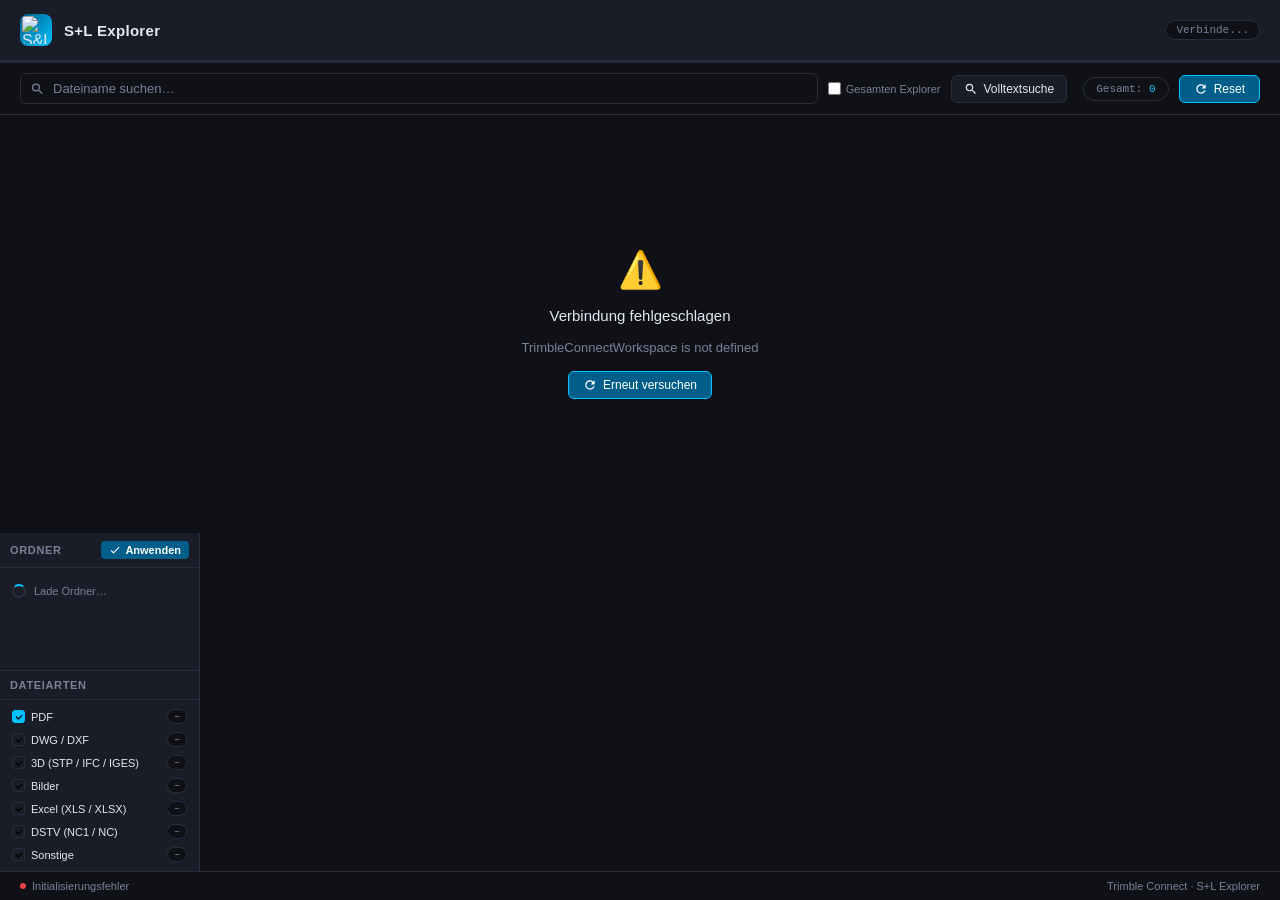
==== index.html @ bdec7cc5 "Update index.html" ====
<!DOCTYPE html>
<html lang="de">
<head>
  <meta charset="UTF-8" />
  <meta name="viewport" content="width=device-width, initial-scale=1.0" />
  <title>S+L Explorer</title>
  <script src="https://components.connect.trimble.com/trimble-connect-workspace-api/index.js"></script>
  <style>
    *, *::before, *::after { box-sizing: border-box; margin: 0; padding: 0; }

    :root {
      --bg:        #0f1117;
      --surface:   #1a1d27;
      --border:    #2a2d3e;
      --accent:    #00c2ff;
      --accent2:   #005f8a;
      --text:      #e4e8f0;
      --muted:     #7a8199;
      --success:   #22d3a0;
      --warning:   #f59e0b;
      --danger:    #ef4444;
      --row-hover: #1e2235;
      --font:      'DM Mono', 'Fira Code', 'Courier New', monospace;
      --font-ui:   'DM Sans', 'Segoe UI', sans-serif;
    }

    @import url('https://fonts.googleapis.com/css2?family=DM+Mono:wght@400;500&family=DM+Sans:wght@400;500;600&display=swap');

    body {
      background: var(--bg);
      color: var(--text);
      font-family: var(--font-ui);
      height: 100vh;
      display: flex;
      flex-direction: column;
      overflow: hidden;
    }

    /* ── Header ── */
    header {
      display: flex;
      align-items: center;
      gap: 12px;
      padding: 14px 20px;
      border-bottom: 1px solid var(--border);
      background: var(--surface);
      flex-shrink: 0;
    }
    .header-icon {
      width: 32px; height: 32px;
      background: linear-gradient(135deg, var(--accent2), var(--accent));
      border-radius: 8px;
      display: flex; align-items: center; justify-content: center;
    }
    .header-icon svg { width: 18px; height: 18px; fill: #fff; }
    h1 {
      font-size: 15px;
      font-weight: 600;
      letter-spacing: 0.02em;
      color: var(--text);
    }
    .project-badge {
      margin-left: auto;
      font-family: var(--font);
      font-size: 11px;
      color: var(--muted);
      background: var(--bg);
      border: 1px solid var(--border);
      padding: 3px 10px;
      border-radius: 20px;
      max-width: 220px;
      overflow: hidden;
      text-overflow: ellipsis;
      white-space: nowrap;
    }

    /* ── Toolbar ── */
    .toolbar {
      display: flex;
      align-items: center;
      gap: 10px;
      padding: 10px 20px;
      border-bottom: 1px solid var(--border);
      flex-shrink: 0;
    }
    .search-wrap {
      flex: 1;
      position: relative;
    }
    .search-wrap svg {
      position: absolute;
      left: 10px; top: 50%;
      transform: translateY(-50%);
      width: 15px; height: 15px;
      fill: var(--muted);
    }
    #searchInput {
      width: 100%;
      background: var(--bg);
      border: 1px solid var(--border);
      border-radius: 6px;
      padding: 7px 10px 7px 32px;
      font-size: 13px;
      color: var(--text);
      font-family: var(--font-ui);
      outline: none;
      transition: border-color .2s;
    }
    #searchInput:focus { border-color: var(--accent); }
    #searchInput::placeholder { color: var(--muted); }

    .btn {
      display: flex; align-items: center; gap: 6px;
      background: var(--surface);
      border: 1px solid var(--border);
      border-radius: 6px;
      padding: 6px 14px;
      font-size: 12px;
      font-family: var(--font-ui);
      color: var(--text);
      cursor: pointer;
      transition: all .15s;
      white-space: nowrap;
    }
    .btn:hover { border-color: var(--accent); color: var(--accent); }
    .btn svg { width: 14px; height: 14px; fill: currentColor; }
    .btn.primary {
      background: var(--accent2);
      border-color: var(--accent);
      color: #fff;
    }
    .btn.primary:hover { background: var(--accent); }

    .stat-pill {
      font-family: var(--font);
      font-size: 11px;
      color: var(--muted);
      padding: 5px 12px;
      background: var(--bg);
      border: 1px solid var(--border);
      border-radius: 20px;
    }
    .stat-pill span { color: var(--accent); font-weight: 500; }

    /* ── Folder Tree Panel ── */
    .tree-panel {
      width: 200px;
      flex-shrink: 0;
      border-right: 1px solid var(--border);
      background: var(--surface);
      display: flex;
      flex-direction: column;
      overflow: hidden;
    }
    .tree-header {
      display: flex;
      align-items: center;
      justify-content: space-between;
      padding: 8px 10px;
      border-bottom: 1px solid var(--border);
      flex-shrink: 0;
    }
    .tree-title {
      font-size: 11px;
      font-weight: 600;
      color: var(--muted);
      text-transform: uppercase;
      letter-spacing: .06em;
    }
    .tree-apply-btn {
      display: flex;
      align-items: center;
      gap: 4px;
      background: var(--accent2);
      border: none;
      border-radius: 4px;
      color: #fff;
      font-size: 11px;
      font-family: var(--font-ui);
      font-weight: 600;
      padding: 3px 8px;
      cursor: pointer;
      transition: background .15s;
    }
    .tree-apply-btn:hover { background: var(--accent); }
    .tree-body {
      flex: 1;
      overflow-y: auto;
      overflow-x: hidden;
      padding: 4px 0;
    }
    .tree-body::-webkit-scrollbar { width: 4px; }
    .tree-body::-webkit-scrollbar-thumb { background: var(--border); border-radius: 2px; }
    .tree-loading {
      display: flex;
      align-items: center;
      gap: 8px;
      padding: 12px;
      color: var(--muted);
      font-size: 11px;
    }
    .tree-spinner {
      width: 14px; height: 14px;
      border: 2px solid var(--border);
      border-top-color: var(--accent);
      border-radius: 50%;
      animation: spin .7s linear infinite;
      flex-shrink: 0;
    }
    /* Tree nodes */
    .tree-node { user-select: none; }
    .tree-row {
      display: flex;
      align-items: center;
      gap: 4px;
      padding: 4px 6px;
      cursor: pointer;
      border-radius: 4px;
      transition: background .1s;
      font-size: 11px;
      color: var(--text);
      white-space: nowrap;
    }
    .tree-row:hover { background: var(--row-hover); }
    .tree-row.checked { color: var(--accent); }
    .tree-row.indeterminate { color: var(--warning); }
    .tree-checkbox {
      width: 13px; height: 13px;
      border: 1.5px solid var(--border);
      border-radius: 3px;
      flex-shrink: 0;
      display: flex; align-items: center; justify-content: center;
      transition: all .15s;
    }
    .tree-row.checked .tree-checkbox { background: var(--accent); border-color: var(--accent); }
    .tree-row.indeterminate .tree-checkbox { background: var(--warning); border-color: var(--warning); }
    .tree-checkbox svg { width: 8px; height: 8px; fill: #000; }
    .tree-toggle {
      width: 14px; height: 14px;
      flex-shrink: 0;
      display: flex; align-items: center; justify-content: center;
      color: var(--muted);
      font-size: 9px;
      transition: transform .15s;
    }
    .tree-toggle.open { transform: rotate(90deg); }
    .tree-icon { flex-shrink: 0; opacity: .6; }
    .tree-label {
      overflow: hidden;
      text-overflow: ellipsis;
      flex: 1;
      font-family: var(--font-ui);
    }
    .tree-children { padding-left: 16px; }
    .tree-children.hidden { display: none; }

    /* ── Split layout ── */
    .content-split {
      flex: 1;
      display: flex;
      overflow: hidden;
      min-height: 0;
    }

    /* ── Table container ── */
    .table-wrap {
      flex: 1;
      overflow-y: auto;
      overflow-x: auto;
      padding: 0 20px 20px;
      min-width: 0;
      transition: flex .25s ease;
    }
    .table-wrap::-webkit-scrollbar { width: 6px; height: 6px; }
    .table-wrap::-webkit-scrollbar-track { background: transparent; }
    .table-wrap::-webkit-scrollbar-thumb { background: var(--border); border-radius: 3px; }

    /* Aktionsspalte immer sichtbar — sticky rechts */
    th.actions-th,
    td.actions-td {
      position: sticky;
      right: 0;
      background: var(--surface);
      z-index: 2;
      box-shadow: -3px 0 6px rgba(0,0,0,.25);
    }
    tbody tr:hover td.actions-td { background: var(--row-hover); }

    /* ── Preview panel ── */
    .preview-panel {
      width: 0;
      flex-shrink: 0;
      overflow: hidden;
      border-left: 0px solid var(--border);
      background: var(--surface);
      display: flex;
      flex-direction: column;
      transition: width .25s ease, border-left-width .25s ease;
    }
    .preview-panel.open {
      width: 520px;
      border-left-width: 1px;
    }
    .preview-panel.resizing {
      transition: none; /* Keine Animation während Drag */
    }

    /* ── Resize Handle ── */
    .preview-resize-handle {
      width: 5px;
      flex-shrink: 0;
      cursor: col-resize;
      background: transparent;
      position: relative;
      z-index: 10;
      transition: background .15s;
    }
    .preview-resize-handle:hover,
    .preview-resize-handle.dragging {
      background: var(--accent);
    }
    .preview-resize-handle::after {
      content: '';
      position: absolute;
      top: 50%;
      left: 50%;
      transform: translate(-50%, -50%);
      width: 3px;
      height: 40px;
      border-radius: 2px;
      background: var(--border);
      transition: background .15s;
    }
    .preview-resize-handle:hover::after,
    .preview-resize-handle.dragging::after {
      background: var(--accent);
    }
    .preview-header {
      display: flex;
      align-items: center;
      justify-content: space-between;
      padding: 8px 10px;
      border-bottom: 1px solid var(--border);
      flex-shrink: 0;
      gap: 6px;
    }
    .preview-title {
      font-size: 11px;
      font-weight: 600;
      color: var(--text);
      white-space: nowrap;
      overflow: hidden;
      text-overflow: ellipsis;
      flex: 1;
      min-width: 0;
    }
    /* zoom toolbar */
    .zoom-toolbar {
      display: flex;
      align-items: center;
      gap: 4px;
      flex-shrink: 0;
    }
    .zoom-btn {
      background: none;
      border: 1px solid var(--border);
      border-radius: 4px;
      color: var(--muted);
      cursor: pointer;
      font-size: 14px;
      line-height: 1;
      width: 22px; height: 22px;
      display: flex; align-items: center; justify-content: center;
      transition: all .15s;
      flex-shrink: 0;
    }
    .zoom-btn:hover { border-color: var(--accent); color: var(--accent); }
    .zoom-label {
      font-family: var(--font);
      font-size: 10px;
      color: var(--muted);
      min-width: 32px;
      text-align: center;
      cursor: pointer;
      user-select: none;
    }
    .zoom-label:hover { color: var(--accent); }
    .zoom-slider {
      -webkit-appearance: none;
      appearance: none;
      width: 70px;
      height: 3px;
      border-radius: 2px;
      background: var(--border);
      outline: none;
      cursor: pointer;
    }
    .zoom-slider::-webkit-slider-thumb {
      -webkit-appearance: none;
      width: 12px; height: 12px;
      border-radius: 50%;
      background: var(--accent);
      cursor: pointer;
      transition: transform .1s;
    }
    .zoom-slider::-webkit-slider-thumb:hover { transform: scale(1.3); }
    .preview-close {
      background: none;
      border: none;
      color: var(--muted);
      cursor: pointer;
      font-size: 16px;
      line-height: 1;
      padding: 2px 4px;
      border-radius: 4px;
      flex-shrink: 0;
    }
    .preview-close:hover { color: var(--text); background: var(--row-hover); }
    .preview-body {
      flex: 1;
      overflow: hidden;
      display: flex;
      flex-direction: column;
      align-items: center;
      justify-content: center;
      position: relative;
    }
    /* iframe zoom wrapper */
    .preview-iframe-wrap {
      width: 100%;
      height: 100%;
      overflow: auto;
      position: relative;
    }
    .preview-iframe-wrap iframe {
      border: none;
      background: #fff;
      display: block;
      width: 100%;
      height: 100%;
    }
    .preview-placeholder {
      display: flex;
      flex-direction: column;
      align-items: center;
      gap: 12px;
      color: var(--muted);
      font-size: 12px;
      padding: 20px;
      text-align: center;
    }
    .preview-placeholder svg { opacity: .3; }
    .preview-loading {
      display: flex;
      flex-direction: column;
      align-items: center;
      gap: 12px;
      color: var(--muted);
      font-size: 12px;
    }
    .preview-spinner {
      width: 28px; height: 28px;
      border: 2px solid var(--border);
      border-top-color: var(--accent);
      border-radius: 50%;
      animation: spin .7s linear infinite;
    }
    .preview-meta {
      padding: 8px 14px;
      border-top: 1px solid var(--border);
      flex-shrink: 0;
      font-size: 11px;
      color: var(--muted);
      display: flex;
      gap: 12px;
      flex-wrap: wrap;
    }
    .preview-meta span { color: var(--text); }

    /* preview button per row */
    .prev-btn {
      opacity: 1;
      background: none;
      border: 1px solid var(--border);
      border-radius: 4px;
      padding: 3px 5px;
      cursor: pointer;
      color: var(--muted);
      transition: all .15s;
      display: inline-flex; align-items: center; justify-content: center;
      flex-shrink: 0;
    }
    .prev-btn:hover, .prev-btn.active { border-color: var(--accent); color: var(--accent); background: var(--row-hover); }
    .prev-btn svg { width: 14px; height: 14px; fill: currentColor; display: block; }

    table {
      width: 100%;
      border-collapse: collapse;
      font-size: 13px;
      margin-top: 12px;
      min-width: 760px;
    }
    thead th {
      position: sticky; top: 0; z-index: 1;
      background: var(--surface);
      border-bottom: 2px solid var(--accent2);
      padding: 10px 12px;
      text-align: left;
      font-size: 11px;
      font-weight: 600;
      letter-spacing: 0.08em;
      text-transform: uppercase;
      color: var(--muted);
      cursor: default;
      user-select: none;
      white-space: nowrap;
      transition: color .15s;
    }
    thead th span[onclick] { cursor: pointer; }
    thead th span[onclick]:hover { color: var(--accent); }
    thead th .sort-icon { margin-left: 4px; opacity: .4; }
    thead th.sorted { color: var(--accent); }
    thead th.sorted .sort-icon { opacity: 1; }

    /* ── Spalten-Filter ── */
    .col-filter-btn {
      display: inline-flex; align-items: center; justify-content: center;
      width: 16px; height: 16px;
      border: 1px solid var(--border);
      background: var(--bg);
      color: var(--accent);
      cursor: pointer;
      font-size: 10px;
      line-height: 1;
      padding: 0;
      border-radius: 3px;
      margin-left: 4px;
      vertical-align: middle;
      transition: all .15s;
      flex-shrink: 0;
      text-transform: none;
      letter-spacing: 0;
      font-weight: 400;
    }
    .col-filter-btn:hover { border-color: var(--accent); background: var(--accent2); color: #fff; }
    .col-filter-btn.active { color: var(--warning); border-color: var(--warning); background: rgba(245,158,11,.12); }
    .col-filter-dropdown {
      position: fixed;
      background: var(--surface);
      border: 1px solid var(--accent2);
      border-radius: 8px;
      box-shadow: 0 8px 32px rgba(0,0,0,.55);
      z-index: 9999;
      min-width: 220px;
      max-width: 340px;
      max-height: 320px;
      display: flex; flex-direction: column;
      overflow: hidden;
    }
    .col-filter-search {
      padding: 7px 9px;
      border-bottom: 1px solid var(--border);
      flex-shrink: 0;
    }
    .col-filter-search input {
      width: 100%; background: var(--bg); border: 1px solid var(--border);
      border-radius: 4px; padding: 4px 8px; font-size: 12px;
      color: var(--text); font-family: var(--font-ui); outline: none;
    }
    .col-filter-search input:focus { border-color: var(--accent); }
    .col-filter-actions {
      display: flex; gap: 5px; padding: 5px 9px;
      border-bottom: 1px solid var(--border); flex-shrink: 0;
    }
    .col-filter-actions button {
      flex: 1; background: var(--bg); border: 1px solid var(--border);
      border-radius: 4px; padding: 3px 6px; font-size: 11px;
      color: var(--muted); cursor: pointer; font-family: var(--font-ui);
      transition: all .15s;
    }
    .col-filter-actions button:hover { border-color: var(--accent); color: var(--accent); }
    .col-filter-list {
      overflow-y: auto; flex: 1; padding: 3px 0;
    }
    .col-filter-list::-webkit-scrollbar { width: 4px; }
    .col-filter-list::-webkit-scrollbar-thumb { background: var(--border); border-radius: 2px; }
    .col-filter-item {
      display: flex; align-items: center; gap: 7px;
      padding: 5px 10px; cursor: pointer;
      font-size: 12px; color: var(--text);
      transition: background .1s;
      white-space: nowrap; overflow: hidden; text-overflow: ellipsis;
    }
    .col-filter-item:hover { background: var(--row-hover); }
    .col-filter-item.checked { color: var(--accent); }
    .col-filter-item .cf-check {
      width: 13px; height: 13px; flex-shrink: 0;
      border: 1.5px solid var(--border); border-radius: 3px;
      display: flex; align-items: center; justify-content: center;
      transition: all .15s;
    }
    .col-filter-item.checked .cf-check { background: var(--accent); border-color: var(--accent); }
    .col-filter-item .cf-check svg { width: 8px; height: 8px; fill: #000; }
    .col-filter-item .cf-label { overflow: hidden; text-overflow: ellipsis; flex: 1; }

    tbody tr {
      border-bottom: 1px solid var(--border);
      transition: background .1s;
    }
    tbody tr:hover { background: var(--row-hover); }
    td {
      padding: 10px 12px;
      vertical-align: middle;
      color: var(--text);
    }
    td.name-cell {
      font-family: var(--font);
      font-size: 12.5px;
      font-weight: 500;
      color: var(--accent);
      display: flex;
      align-items: center;
      gap: 8px;
    }
    td.name-cell .file-link {
      color: var(--accent);
      text-decoration: none;
      overflow: hidden;
      text-overflow: ellipsis;
      white-space: nowrap;
      transition: color .15s;
      cursor: pointer;
    }
    td.name-cell .file-link:hover { color: #fff; text-decoration: underline; }

    .open-btn {
      flex-shrink: 0;
      opacity: 0;
      background: none;
      border: 1px solid var(--border);
      border-radius: 4px;
      padding: 2px 6px;
      cursor: pointer;
      color: var(--muted);
      font-size: 11px;
      font-family: var(--font-ui);
      transition: all .15s;
      display: flex; align-items: center; gap: 3px;
      white-space: nowrap;
    }
    .open-btn svg { width: 11px; height: 11px; fill: currentColor; }
    tr:hover .open-btn { opacity: 1; }
    .open-btn:hover { border-color: var(--accent); color: var(--accent); background: var(--row-hover); }

    /* download button */
    .dl-btn {
      opacity: 1;
      background: none;
      border: 1px solid var(--border);
      border-radius: 4px;
      padding: 3px 5px;
      cursor: pointer;
      color: var(--muted);
      transition: all .15s;
      display: inline-flex; align-items: center; justify-content: center;
    }
    .dl-btn:hover { border-color: #2e7d32; color: #2e7d32; background: #f1f8e9; }
    .dl-btn svg { display: block; }

    .version-badge {
      display: inline-flex; align-items: center; justify-content: center;
      background: var(--bg);
      border: 1px solid var(--border);
      border-radius: 12px;
      padding: 2px 10px;
      font-family: var(--font);
      font-size: 11px;
      font-weight: 500;
      color: var(--success);
      min-width: 32px;
      cursor: pointer;
      transition: all .15s;
    }
    .version-badge:hover { border-color: var(--success); background: rgba(34,211,160,.08); }

    /* ── Version Modal ── */
    .modal-overlay {
      position: fixed; inset: 0;
      background: rgba(0,0,0,.65);
      z-index: 200;
      display: flex; align-items: center; justify-content: center;
      padding: 20px;
    }
    .modal-overlay.hidden { display: none; }
    .modal {
      background: var(--surface);
      border: 1px solid var(--accent2);
      border-radius: 10px;
      width: 100%; max-width: 860px;
      max-height: 85vh;
      display: flex; flex-direction: column;
      box-shadow: 0 20px 60px rgba(0,0,0,.6);
    }
    .modal-header {
      display: flex; align-items: center; gap: 10px;
      padding: 14px 16px;
      border-bottom: 1px solid var(--border);
      flex-shrink: 0;
    }
    .modal-title { font-size: 13px; font-weight: 600; flex: 1; overflow: hidden; text-overflow: ellipsis; white-space: nowrap; }
    .modal-close {
      background: none; border: none; cursor: pointer;
      color: var(--muted); font-size: 18px; line-height: 1;
      padding: 0 4px; transition: color .15s;
    }
    .modal-close:hover { color: var(--text); }
    .modal-body { overflow-y: auto; flex: 1; padding: 0; }
    .modal-body::-webkit-scrollbar { width: 4px; }
    .modal-body::-webkit-scrollbar-thumb { background: var(--border); border-radius: 2px; }

    .version-table { width: 100%; border-collapse: collapse; font-size: 12px; }
    .version-table thead th {
      position: sticky; top: 0;
      background: var(--bg);
      padding: 8px 14px;
      text-align: left;
      font-size: 10px;
      font-weight: 600;
      letter-spacing: .08em;
      text-transform: uppercase;
      color: var(--muted);
      border-bottom: 1px solid var(--border);
      cursor: default;
    }
    .version-table thead th:last-child { text-align: center; }
    .version-table tbody tr { border-bottom: 1px solid var(--border); transition: background .1s; }
    .version-table tbody tr:hover { background: var(--row-hover); }
    .version-table td { padding: 9px 14px; vertical-align: middle; }
    .ver-num {
      display: inline-flex; align-items: center; justify-content: center;
      background: var(--accent2);
      color: #fff; font-family: var(--font); font-size: 10px; font-weight: 600;
      border-radius: 10px; padding: 2px 8px; min-width: 28px;
    }
    .ver-open-btn {
      background: none; border: 1px solid var(--border);
      border-radius: 4px; padding: 3px 8px;
      font-size: 11px; font-family: var(--font-ui); color: var(--muted);
      cursor: pointer; transition: all .15s;
      display: inline-flex; align-items: center; gap: 3px;
    }
    .ver-open-btn svg { width: 10px; height: 10px; fill: currentColor; }
    .ver-open-btn:hover { border-color: var(--accent); color: var(--accent); }
    .modal-loading { text-align: center; padding: 40px; color: var(--muted); }
    .modal-spinner {
      width: 28px; height: 28px; margin: 0 auto 12px;
      border: 2px solid var(--border); border-top-color: var(--accent);
      border-radius: 50%; animation: spin .6s linear infinite;
    }
    .file-icon {
      flex-shrink: 0;
      width: 22px; height: 22px;
      border-radius: 4px;
      display: flex; align-items: center; justify-content: center;
      font-size: 7px;
      font-weight: 700;
      color: #fff;
      letter-spacing: .03em;
    }
    .file-icon-pdf   { background: linear-gradient(135deg, #ef4444, #b91c1c); }
    .file-icon-xls   { background: linear-gradient(135deg, #22c55e, #15803d); }
    .file-icon-img   { background: linear-gradient(135deg, #3b82f6, #1d4ed8); }
    .file-icon-3d    { background: linear-gradient(135deg, #f59e0b, #b45309); }
    .file-icon-dwg   { background: linear-gradient(135deg, #a855f7, #7e22ce); }
    .file-icon-dstv  { background: linear-gradient(135deg, #f97316, #c2410c); }
    .file-icon-other { background: linear-gradient(135deg, #6b7280, #374151); }
    td.path-cell {
      font-family: var(--font);
      font-size: 11px;
      color: var(--muted);
      max-width: 240px;
      overflow: hidden;
      text-overflow: ellipsis;
      white-space: nowrap;
    }
    .path-link {
      color: var(--muted);
      text-decoration: none;
      transition: color .15s;
    }
    .path-link:hover {
      color: var(--accent);
      text-decoration: underline;
    }

    /* ── Path Dropdown Filter ── */
    .path-filter-wrap {
      position: relative;
    }
    .path-filter-btn {
      display: flex; align-items: center; gap: 6px;
      background: var(--surface);
      border: 1px solid var(--border);
      border-radius: 6px;
      padding: 6px 12px;
      font-size: 12px;
      font-family: var(--font-ui);
      color: var(--text);
      cursor: pointer;
      transition: all .15s;
      white-space: nowrap;
      user-select: none;
    }
    .path-filter-btn:hover, .path-filter-btn.active { border-color: var(--accent); color: var(--accent); }
    .path-filter-btn svg { width: 13px; height: 13px; fill: currentColor; flex-shrink: 0; }
    .path-filter-badge {
      background: var(--accent);
      color: #000;
      border-radius: 10px;
      padding: 1px 6px;
      font-size: 10px;
      font-weight: 700;
      min-width: 16px;
      text-align: center;
    }
    .path-dropdown {
      position: absolute;
      top: calc(100% + 6px);
      left: 0;
      z-index: 100;
      background: var(--surface);
      border: 1px solid var(--accent2);
      border-radius: 8px;
      box-shadow: 0 8px 32px rgba(0,0,0,.5);
      min-width: 280px;
      max-width: 420px;
      max-height: 360px;
      display: flex;
      flex-direction: column;
      overflow: hidden;
    }
    .path-dropdown.hidden { display: none; }
    .path-dropdown-search {
      padding: 8px 10px;
      border-bottom: 1px solid var(--border);
      flex-shrink: 0;
    }
    .path-dropdown-search input {
      width: 100%;
      background: var(--bg);
      border: 1px solid var(--border);
      border-radius: 5px;
      padding: 5px 8px;
      font-size: 12px;
      color: var(--text);
      font-family: var(--font-ui);
      outline: none;
    }
    .path-dropdown-search input:focus { border-color: var(--accent); }
    .path-dropdown-actions {
      display: flex; gap: 6px;
      padding: 6px 10px;
      border-bottom: 1px solid var(--border);
      flex-shrink: 0;
    }
    .path-dropdown-actions button {
      flex: 1;
      background: var(--bg);
      border: 1px solid var(--border);
      border-radius: 4px;
      padding: 4px 8px;
      font-size: 11px;
      color: var(--muted);
      cursor: pointer;
      font-family: var(--font-ui);
      transition: all .15s;
    }
    .path-dropdown-actions button:hover { border-color: var(--accent); color: var(--accent); }
    .path-dropdown-list {
      overflow-y: auto;
      flex: 1;
    }
    .path-dropdown-list::-webkit-scrollbar { width: 4px; }
    .path-dropdown-list::-webkit-scrollbar-thumb { background: var(--border); border-radius: 2px; }
    .path-option {
      display: flex; align-items: center; gap: 8px;
      padding: 7px 12px;
      cursor: pointer;
      transition: background .1s;
      font-family: var(--font);
      font-size: 11px;
      color: var(--muted);
    }
    .path-option:hover { background: var(--row-hover); color: var(--text); }
    .path-option.checked { color: var(--accent); }
    .path-checkbox {
      width: 14px; height: 14px;
      border: 1.5px solid var(--border);
      border-radius: 3px;
      flex-shrink: 0;
      display: flex; align-items: center; justify-content: center;
      transition: all .15s;
    }
    .path-option.checked .path-checkbox {
      background: var(--accent);
      border-color: var(--accent);
    }
    .path-checkbox svg { width: 9px; height: 9px; fill: #000; display: none; }
    .path-option.checked .path-checkbox svg { display: block; }
    .path-option-label { overflow: hidden; text-overflow: ellipsis; white-space: nowrap; flex: 1; }
    td.versions-cell {
      text-align: center;
    }
    td.revision-cell {
      text-align: center;
      font-family: var(--font);
      font-size: 11px;
    }
    .rev-badge {
      display: inline-flex; align-items: center; justify-content: center;
      background: var(--bg);
      border: 1px solid var(--border);
      border-radius: 10px;
      padding: 2px 8px;
      font-family: var(--font);
      font-size: 11px;
      font-weight: 600;
      color: var(--warning);
      min-width: 28px;
      cursor: default;
    }
    .rev-badge.empty { color: var(--muted); font-weight: 400; }

    /* ── Revision Info-Tooltip ── */
    .rev-info-wrap {
      display: inline-flex;
      align-items: center;
      gap: 4px;
      justify-content: center;
    }
    .rev-info-btn {
      display: inline-flex;
      align-items: center;
      justify-content: center;
      width: 14px; height: 14px;
      border-radius: 50%;
      background: var(--accent2);
      color: #fff;
      font-size: 9px;
      font-weight: 700;
      font-family: var(--font-ui);
      cursor: pointer;
      border: none;
      line-height: 1;
      position: relative;
      flex-shrink: 0;
      transition: background .15s;
    }
    .rev-info-btn:hover { background: var(--accent); }
    .rev-info-tooltip {
      display: none;
      position: fixed;
      background: var(--surface);
      border: 1px solid var(--accent);
      border-radius: 6px;
      padding: 10px 12px;
      font-size: 11px;
      font-family: var(--font-ui);
      color: var(--text);
      width: 260px;
      z-index: 9999;
      box-shadow: 0 6px 24px rgba(0,0,0,.6);
      line-height: 1.6;
      white-space: normal;
      font-weight: 400;
      text-transform: none;
      letter-spacing: 0;
      pointer-events: none;
    }
    .rev-info-btn:hover .rev-info-tooltip { display: block; }
    td.date-cell {
      font-family: var(--font);
      font-size: 11px;
      color: var(--muted);
      white-space: nowrap;
    }
    td.user-cell {
      font-size: 12px;
    }
    .user-chip {
      display: inline-flex; align-items: center; gap: 6px;
    }
    .avatar {
      width: 22px; height: 22px;
      background: linear-gradient(135deg, var(--accent2), var(--accent));
      border-radius: 50%;
      display: flex; align-items: center; justify-content: center;
      font-size: 9px;
      font-weight: 600;
      color: #fff;
      flex-shrink: 0;
    }

    /* ── Loading / Error / Empty ── */
    .state-overlay {
      flex: 1;
      display: flex;
      flex-direction: column;
      align-items: center;
      justify-content: center;
      gap: 16px;
      padding: 40px;
    }
    .spinner {
      width: 40px; height: 40px;
      border: 3px solid var(--border);
      border-top-color: var(--accent);
      border-radius: 50%;
      animation: spin .7s linear infinite;
    }
    @keyframes spin { to { transform: rotate(360deg); } }
    .state-title { font-size: 15px; font-weight: 500; color: var(--text); }
    .state-sub { font-size: 13px; color: var(--muted); text-align: center; max-width: 340px; }

    .error-icon { font-size: 36px; }

    /* ── Progress bar ── */
    .progress-bar-wrap {
      height: 2px;
      background: var(--border);
      flex-shrink: 0;
      overflow: hidden;
    }
    .progress-bar {
      height: 100%;
      background: linear-gradient(90deg, var(--accent2), var(--accent));
      width: 0%;
      transition: width .3s ease;
    }

    /* ── Footer ── */
    footer {
      display: flex;
      align-items: center;
      justify-content: space-between;
      padding: 8px 20px;
      border-top: 1px solid var(--border);
      font-size: 11px;
      color: var(--muted);
      flex-shrink: 0;
    }
    footer .status { display: flex; align-items: center; gap: 6px; }
    .dot { width: 6px; height: 6px; border-radius: 50%; background: var(--success); }
    .dot.loading { background: var(--warning); animation: pulse .8s ease-in-out infinite; }
    .dot.error { background: var(--danger); }
    @keyframes pulse { 0%,100%{opacity:1} 50%{opacity:.3} }

    /* ── Dateiart-Filter ── */
    .filetype-panel {
      border-top: 1px solid var(--border);
      flex-shrink: 0;
    }
    .filetype-header {
      display: flex;
      align-items: center;
      justify-content: space-between;
      padding: 8px 10px;
      border-bottom: 1px solid var(--border);
    }
    .filetype-title {
      font-size: 11px;
      font-weight: 600;
      color: var(--muted);
      text-transform: uppercase;
      letter-spacing: .06em;
    }
    .filetype-body {
      padding: 6px 8px;
      display: flex;
      flex-direction: column;
      gap: 2px;
    }
    .filetype-row {
      display: flex;
      align-items: center;
      gap: 6px;
      padding: 3px 4px;
      border-radius: 4px;
      cursor: pointer;
      transition: background .1s;
      font-size: 11px;
      color: var(--text);
      user-select: none;
    }
    .filetype-row:hover { background: var(--row-hover); }
    .filetype-check {
      width: 13px; height: 13px;
      border: 1.5px solid var(--border);
      border-radius: 3px;
      flex-shrink: 0;
      display: flex; align-items: center; justify-content: center;
      transition: all .15s;
    }
    .filetype-row.active .filetype-check {
      background: var(--accent);
      border-color: var(--accent);
    }
    .filetype-check svg { width: 8px; height: 8px; fill: #000; }
    .filetype-badge {
      margin-left: auto;
      font-family: var(--font);
      font-size: 10px;
      color: var(--muted);
      background: var(--bg);
      border: 1px solid var(--border);
      border-radius: 8px;
      padding: 1px 6px;
    }

    /* ── Scope-Toggle ── */
    .scope-toggle {
      display: flex;
      align-items: center;
      gap: 5px;
      font-size: 11px;
      color: var(--muted);
      cursor: pointer;
      user-select: none;
      white-space: nowrap;
      flex-shrink: 0;
    }
    .scope-toggle input[type="checkbox"] {
      accent-color: var(--accent);
      width: 13px; height: 13px;
      cursor: pointer;
    }
    .scope-toggle:hover { color: var(--text); }

  </style>
</head>
<body>

<!-- Header -->
<header>
  <div class="header-icon">
    <img src="https://media.licdn.com/dms/image/v2/D4E0BAQFkh3KHnkwrxA/company-logo_200_200/company-logo_200_200/0/1695102076020/schmees_lhn_holz_und_stahlingenieurbau_logo?e=2147483647&v=beta&t=bPWGeKm0FMe6DWDhjaSIWMlMjxCJ9nid-cXjAb3E6Tg"
         alt="S&L Logo" style="width:28px;height:28px;object-fit:contain;border-radius:4px;" />
  </div>
  <h1>S+L Explorer</h1>
  <div class="project-badge" id="projectBadge">Verbinde...</div>
</header>

<!-- Progress bar -->
<div class="progress-bar-wrap">
  <div class="progress-bar" id="progressBar"></div>
</div>

<!-- Toolbar (hidden until loaded) -->
<div class="toolbar" id="toolbar">
  <div class="search-wrap">
    <svg viewBox="0 0 24 24"><path d="M15.5 14h-.79l-.28-.27A6.471 6.471 0 0016 9.5 6.5 6.5 0 109.5 16c1.61 0 3.09-.59 4.23-1.57l.27.28v.79l5 4.99L20.49 19l-4.99-5zm-6 0C7.01 14 5 11.99 5 9.5S7.01 5 9.5 5 14 7.01 14 9.5 11.99 14 9.5 14z"/></svg>
    <input type="text" id="searchInput" placeholder="Dateiname suchen…" oninput="filterTable()" />
  </div>
  <label class="scope-toggle" title="Gesamten Explorer durchsuchen (alle Ordner, unabhängig von Auswahl)">
    <input type="checkbox" id="searchScopeCheck" onchange="filterTable()" />
    <span>Gesamten Explorer</span>
  </label>

  <!-- Path filter dropdown -->

  <div class="stat-pill">Gesamt: <span id="totalCount">0</span></div>
  <button class="btn primary" onclick="loadFiles()">
    <svg viewBox="0 0 24 24"><path d="M17.65 6.35A7.958 7.958 0 0012 4c-4.42 0-7.99 3.58-7.99 8s3.57 8 7.99 8c3.73 0 6.84-2.55 7.73-6h-2.08A5.99 5.99 0 0112 18c-3.31 0-6-2.69-6-6s2.69-6 6-6c1.66 0 3.14.69 4.22 1.78L13 11h7V4l-2.35 2.35z"/></svg>
    Aktualisieren
  </button>
</div>

<div class="state-overlay" id="stateLoading">
  <div class="spinner"></div>
  <div class="state-title">Lade Dateien…</div>
  <div class="state-sub" id="loadingMessage">Verbinde mit Trimble Connect API</div>
</div>

<!-- Error state -->
<div class="state-overlay" id="stateError" style="display:none">
  <div class="error-icon">⚠️</div>
  <div class="state-title">Verbindung fehlgeschlagen</div>
  <div class="state-sub" id="errorMessage">Fehler beim Laden der Daten.</div>
  <button class="btn primary" onclick="loadFiles()">
    <svg viewBox="0 0 24 24"><path d="M17.65 6.35A7.958 7.958 0 0012 4c-4.42 0-7.99 3.58-7.99 8s3.57 8 7.99 8c3.73 0 6.84-2.55 7.73-6h-2.08A5.99 5.99 0 0112 18c-3.31 0-6-2.69-6-6s2.69-6 6-6c1.66 0 3.14.69 4.22 1.78L13 11h7V4l-2.35 2.35z"/></svg>
    Erneut versuchen
  </button>
</div>

<!-- Empty state -->
<div class="state-overlay" id="stateEmpty" style="display:none">
  <div class="error-icon">📂</div>
  <div class="state-title">Keine Dateien gefunden</div>
  <div class="state-sub">Im gewählten Ordner wurden keine Dateien der ausgewählten Dateiarten gefunden.</div>
</div>

<!-- Split layout: folder tree + table + preview -->
<div class="content-split" style="display:none">

<!-- Folder Tree Panel -->
<div class="tree-panel" id="treePanel">
  <div class="tree-header">
    <span class="tree-title">Ordner</span>
    <button class="tree-apply-btn" id="treeApplyBtn" onclick="applyFolderFilter()" title="Ausgewählte Ordner laden">
      <svg viewBox="0 0 24 24" width="12" height="12" fill="currentColor"><path d="M9 16.17L4.83 12l-1.42 1.41L9 19 21 7l-1.41-1.41z"/></svg>
      Anwenden
    </button>
  </div>
  <div class="tree-body" id="treeBody">
    <div class="tree-loading">
      <div class="tree-spinner"></div>
      Lade Ordner…
    </div>
  </div>

  <!-- Dateiart-Filter -->
  <div class="filetype-panel">
    <div class="filetype-header">
      <span class="filetype-title">Dateiarten</span>
    </div>
    <div class="filetype-body" id="filetypeBody">
      <div class="filetype-row active" data-type="pdf" onclick="toggleFileType('pdf')">
        <div class="filetype-check"><svg viewBox="0 0 12 12"><path d="M2 6l3 3 5-5" stroke="#000" stroke-width="1.8" fill="none" stroke-linecap="round" stroke-linejoin="round"/></svg></div>
        <span>PDF</span>
        <span class="filetype-badge" id="badge-pdf">–</span>
      </div>
      <div class="filetype-row" data-type="dwg" onclick="toggleFileType('dwg')">
        <div class="filetype-check"><svg viewBox="0 0 12 12"><path d="M2 6l3 3 5-5" stroke="#000" stroke-width="1.8" fill="none" stroke-linecap="round" stroke-linejoin="round"/></svg></div>
        <span>DWG / DXF</span>
        <span class="filetype-badge" id="badge-dwg">–</span>
      </div>
      <div class="filetype-row" data-type="3d" onclick="toggleFileType('3d')">
        <div class="filetype-check"><svg viewBox="0 0 12 12"><path d="M2 6l3 3 5-5" stroke="#000" stroke-width="1.8" fill="none" stroke-linecap="round" stroke-linejoin="round"/></svg></div>
        <span>3D (STP / IFC / IGES)</span>
        <span class="filetype-badge" id="badge-3d">–</span>
      </div>
      <div class="filetype-row" data-type="img" onclick="toggleFileType('img')">
        <div class="filetype-check"><svg viewBox="0 0 12 12"><path d="M2 6l3 3 5-5" stroke="#000" stroke-width="1.8" fill="none" stroke-linecap="round" stroke-linejoin="round"/></svg></div>
        <span>Bilder</span>
        <span class="filetype-badge" id="badge-img">–</span>
      </div>
      <div class="filetype-row" data-type="xls" onclick="toggleFileType('xls')">
        <div class="filetype-check"><svg viewBox="0 0 12 12"><path d="M2 6l3 3 5-5" stroke="#000" stroke-width="1.8" fill="none" stroke-linecap="round" stroke-linejoin="round"/></svg></div>
        <span>Excel (XLS / XLSX)</span>
        <span class="filetype-badge" id="badge-xls">–</span>
      </div>
      <div class="filetype-row" data-type="dstv" onclick="toggleFileType('dstv')">
        <div class="filetype-check"><svg viewBox="0 0 12 12"><path d="M2 6l3 3 5-5" stroke="#000" stroke-width="1.8" fill="none" stroke-linecap="round" stroke-linejoin="round"/></svg></div>
        <span>DSTV (NC1 / NC)</span>
        <span class="filetype-badge" id="badge-dstv">–</span>
      </div>
      <div class="filetype-row" data-type="other" onclick="toggleFileType('other')">
        <div class="filetype-check"><svg viewBox="0 0 12 12"><path d="M2 6l3 3 5-5" stroke="#000" stroke-width="1.8" fill="none" stroke-linecap="round" stroke-linejoin="round"/></svg></div>
        <span>Sonstige</span>
        <span class="filetype-badge" id="badge-other">–</span>
      </div>
    </div>
  </div>
</div>

<!-- Table -->
<div class="table-wrap" id="tableWrap" style="display:none">
  <table id="fileTable">
    <thead>
      <tr>
        <th id="th-name">
          <span onclick="sortTable('name')" style="cursor:pointer">Name <span class="sort-icon">↕</span></span><button class="col-filter-btn" id="cfbtn-name" onclick="event.stopPropagation();toggleColFilter('name',this)" title="Name filtern"><svg viewBox="0 0 12 12" width="8" height="8" fill="currentColor"><path d="M1 3h10M3 6h6M5 9h2"/></svg></button>
        </th>
        <th id="th-modifiedBy">
          <span onclick="sortTable('modifiedBy')" style="cursor:pointer">Geändert von <span class="sort-icon">↕</span></span><button class="col-filter-btn" id="cfbtn-modifiedBy" onclick="event.stopPropagation();toggleColFilter('modifiedBy',this)" title="Geändert von filtern"><svg viewBox="0 0 12 12" width="8" height="8" fill="currentColor"><path d="M1 3h10M3 6h6M5 9h2"/></svg></button>
        </th>
        <th id="th-modifiedAt">
          <span onclick="sortTable('modifiedAt')" style="cursor:pointer">Letzte Änderung <span class="sort-icon">↕</span></span><button class="col-filter-btn" id="cfbtn-modifiedAt" onclick="event.stopPropagation();toggleColFilter('modifiedAt',this)" title="Letzte Änderung filtern"><svg viewBox="0 0 12 12" width="8" height="8" fill="currentColor"><path d="M1 3h10M3 6h6M5 9h2"/></svg></button>
        </th>
        <th id="th-versions" style="text-align:center">
          <span onclick="sortTable('versions')" style="cursor:pointer">Versionen <span class="sort-icon">↕</span></span><button class="col-filter-btn" id="cfbtn-versions" onclick="event.stopPropagation();toggleColFilter('versions',this)" title="Versionen filtern"><svg viewBox="0 0 12 12" width="8" height="8" fill="currentColor"><path d="M1 3h10M3 6h6M5 9h2"/></svg></button>
        </th>
        <th onclick="sortTable('revision')" id="th-revision" style="text-align:center">
          <div class="rev-info-wrap">
            Rev <span class="sort-icon">↕</span>
            <button class="rev-info-btn"
                    onclick="event.stopPropagation()"
                    onmouseenter="showRevTooltip(this)"
                    onmouseleave="hideRevTooltip()"
                    tabindex="0">i</button>
          </div>
        </th>
        <th id="th-path">
          <span onclick="sortTable('path')" style="cursor:pointer">Pfad <span class="sort-icon">↕</span></span><button class="col-filter-btn" id="cfbtn-path" onclick="event.stopPropagation();toggleColFilter('path',this)" title="Pfad filtern"><svg viewBox="0 0 12 12" width="8" height="8" fill="currentColor"><path d="M1 3h10M3 6h6M5 9h2"/></svg></button>
        </th>
        <th class="actions-th" style="text-align:center;width:80px">Aktionen</th>
      </tr>
    </thead>
    <tbody id="tableBody"></tbody>
  </table>
</div>

<!-- Preview Panel -->
<div class="preview-resize-handle" id="previewResizeHandle" style="display:none"></div>
<div class="preview-panel" id="previewPanel">
  <div class="preview-header">
    <div class="preview-title" id="previewTitle">Vorschau</div>
    <div class="zoom-toolbar" id="zoomToolbar" style="display:none">
      <button class="zoom-btn" onclick="zoomStep(-0.1)" title="Verkleinern">−</button>
      <input class="zoom-slider" type="range" min="0.3" max="3" step="0.05"
             value="1" oninput="zoomSet(parseFloat(this.value))" id="zoomSlider" />
      <span class="zoom-label" id="zoomLabel" onclick="zoomSet(1)" title="Zoom zurücksetzen">100%</span>
      <button class="zoom-btn" onclick="zoomStep(0.1)" title="Vergrößern">+</button>
    </div>
    <button class="preview-close" onclick="closePreview()" title="Vorschau schließen">✕</button>
  </div>
  <div class="preview-body" id="previewBody">
    <div class="preview-placeholder">
      <svg viewBox="0 0 24 24" width="48" height="48"><path d="M14 2H6a2 2 0 00-2 2v16a2 2 0 002 2h12a2 2 0 002-2V8l-6-6zm-1 1.5L18.5 9H13V3.5zM8 13h8v1H8v-1zm0 3h8v1H8v-1zm0-6h4v1H8v-1z" fill="currentColor"/></svg>
      <div>Datei auswählen<br>um Vorschau zu sehen</div>
    </div>
  </div>
  <div class="preview-meta" id="previewMeta" style="display:none"></div>
</div>

</div><!-- end content-split -->

<!-- Global Column Filter Dropdown -->
<div id="colFilterDropdown" style="display:none" class="col-filter-dropdown">
  <div class="col-filter-search">
    <input type="text" id="colFilterSearch" placeholder="Suchen…" oninput="renderColFilterItems()" />
  </div>
  <div class="col-filter-actions">
    <button onclick="colFilterSelectAll()">Alle</button>
    <button onclick="colFilterClearAll()">Keine</button>
  </div>
  <div class="col-filter-list" id="colFilterList"></div>
</div>

<!-- Global Revision Info Tooltip -->
<div id="revTooltipEl" style="
  display:none; position:fixed; z-index:9999;
  background:var(--surface); border:1px solid var(--accent);
  border-radius:6px; padding:10px 12px;
  font-size:11px; font-family:var(--font-ui); color:var(--text);
  width:260px; line-height:1.6;
  box-shadow:0 6px 24px rgba(0,0,0,.6);
  pointer-events:none;
">
  Das <b>/</b> bedeutet, dass keine Informationen in die Metadaten geschrieben wurden! Die Datei kann trotzdem eine Revision enthalten. Zur Zeit schreibt nur Tekla diese Informationen in die Datei. Bei externen Dateien kann diese Spalte ignoriert werden!
</div>

<!-- Version Modal -->
<div class="modal-overlay hidden" id="versionModal" onclick="closeVersionModal(event)">
  <div class="modal">
    <div class="modal-header">
      <div class="file-icon file-icon-pdf">PDF</div>
      <div class="modal-title" id="modalTitle">Versionen</div>
      <button class="modal-close" onclick="closeVersionModal()">✕</button>
    </div>
    <div class="modal-body" id="modalBody">
      <div class="modal-loading">
        <div class="modal-spinner"></div>
        Lade Versionen…
      </div>
    </div>
  </div>
</div>

<!-- Footer -->
<footer>
  <div class="status">
    <div class="dot" id="statusDot"></div>
    <span id="statusText">Initialisierung…</span>
  </div>
  <span>Trimble Connect · S+L Explorer</span>
</footer>

<script>
// ─────────────────────────────────────────
//  State
// ─────────────────────────────────────────
let API = null;
let accessToken = null;
let projectId = null;
let rootFolderId = null;
let tcApiBase = null;
let allFiles  = []; // aktuell angezeigte Dateien (wird durch Suche NICHT verändert)
let baseFiles = []; // unveränderliche Kopie der per "Anwenden" geladenen Dateien

// ─────────────────────────────────────────
//  Dateiart-Definitionen
// ─────────────────────────────────────────
const FILE_TYPES = {
  pdf:   { exts: ['pdf'] },
  dwg:   { exts: ['dwg', 'dxf'] },
  '3d':  { exts: ['stp', 'step', 'ifc', 'iges', 'igs', 'obj', 'fbx', 'nwc', 'nwd', 'rvt', 'skp'] },
  img:   { exts: ['png', 'jpg', 'jpeg', 'gif', 'bmp', 'tiff', 'tif', 'webp', 'svg', 'heic', 'heif'] },
  xls:   { exts: ['xls', 'xlsx', 'xlsm', 'xlsb', 'csv', 'ods'] },
  dstv:  { exts: ['nc1', 'nc'] },
  other: { exts: [] } // alle übrigen
};
// Aktive Filter — initial nur PDF
let activeFileTypes = new Set(['pdf']);
let sortKey = 'name';
let sortAsc = true;
let selectedPaths = new Set(); // leeres Set = alle anzeigen

// ─────────────────────────────────────────
//  Trimble Connect REST helpers
// ─────────────────────────────────────────

const TC_MASTER = 'https://app.connect.trimble.com/tc/api/2.0';

/**
 * Discover the correct regional base URL via the official /regions endpoint.
 * Confirmed region base URLs (from Trimble documentation):
 *   North America : https://app.connect.trimble.com
 *   Europe        : https://app21.connect.trimble.com
 *   Asia          : https://app31.connect.trimble.com
 */
async function discoverApiBase() {
  // Step 1: try to get regions dynamically from master (no auth needed)
  const originUrls = [];
  try {
    const res = await fetch(`${TC_MASTER}/regions`);
    if (res.ok) {
      const data = await res.json();
      const regions = Array.isArray(data) ? data : (data.list || data.regions || []);
      for (const r of regions) {
        const url = r.origin || r.url || r.endpoint;
        if (url) {
          // Normalise: strip trailing slash, ensure /tc/api/2.0 suffix
          const base = url.replace(/\/$/, '') + '/tc/api/2.0';
          if (!originUrls.includes(base)) originUrls.push(base);
        }
      }
    }
  } catch (_) { /* fall through */ }

  // Step 2: always add the confirmed hardcoded URLs as fallback
  const confirmed = [
    'https://app.connect.trimble.com/tc/api/2.0',    // North America
    'https://app21.connect.trimble.com/tc/api/2.0',  // Europe
    'https://app31.connect.trimble.com/tc/api/2.0',  // Asia
  ];
  for (const u of confirmed) {
    if (!originUrls.includes(u)) originUrls.push(u);
  }

  console.log('[S+L Explorer] Trying regions:', originUrls);

  // Step 3: probe each with the project ID
  const errors = [];
  for (const base of originUrls) {
    try {
      const res = await fetch(`${base}/projects/${projectId}`, {
        headers: { Authorization: `Bearer ${accessToken}` }
      });
      console.log(`[S+L Explorer] ${base} → ${res.status}`);
      if (res.ok) return base;
      if (res.status === 401) {
        throw new Error('Zugriffstoken abgelaufen oder ungültig (401). Bitte die Extension neu laden.');
      }
      errors.push(`${base}: HTTP ${res.status}`);
    } catch (e) {
      if (e.message.includes('401')) throw e;
      errors.push(`${base}: ${e.message}`);
    }
  }

  throw new Error(
    'Projekt nicht erreichbar. Geprüfte Endpunkte:\n' + errors.join('\n') +
    '\n\nMögliche Ursache: Projekt-ID nicht gefunden oder CORS-Problem.'
  );
}

async function tcGet(path) {
  const res = await fetch(`${tcApiBase}${path}`, {
    headers: { Authorization: `Bearer ${accessToken}` }
  });
  if (!res.ok) {
    const body = await res.text().catch(() => '');
    throw new Error(`API ${res.status}: ${path}\n${body.slice(0, 200)}`);
  }
  return res.json();
}

// ─────────────────────────────────────────
//  Dateiart-Filter Funktionen
// ─────────────────────────────────────────
function getFileType(fileName) {
  const ext = (fileName || '').split('.').pop().toLowerCase();
  for (const [type, def] of Object.entries(FILE_TYPES)) {
    if (type === 'other') continue;
    if (def.exts.includes(ext)) return type;
  }
  return 'other';
}

function getFileIconHtml(fileName) {
  const type = getFileType(fileName);
  const labels = { pdf: 'PDF', xls: 'XLS', img: 'IMG', '3d': '3D', dwg: 'DWG', dstv: 'NC', other: '···' };
  const cls    = `file-icon file-icon-${type}`;
  return `<div class="${cls}">${labels[type] || '···'}</div>`;
}

function fileMatchesActiveTypes(f) {
  if (activeFileTypes.size === 0) return true;
  return activeFileTypes.has(getFileType(f.name));
}

function toggleFileType(type) {
  if (activeFileTypes.has(type)) {
    // Mindestens einen aktiv lassen
    if (activeFileTypes.size > 1) activeFileTypes.delete(type);
  } else {
    activeFileTypes.add(type);
  }
  updateFileTypeUI();
  renderTable();
}

function updateFileTypeUI() {
  document.querySelectorAll('.filetype-row').forEach(row => {
    const type = row.dataset.type;
    row.classList.toggle('active', activeFileTypes.has(type));
  });
}

function updateFileTypeBadges(files) {
  // Zähle Dateien pro Typ aus dem gesamten baseFiles-Pool
  const counts = { pdf: 0, dwg: 0, '3d': 0, img: 0, xls: 0, dstv: 0, other: 0 };
  for (const f of files) {
    const t = getFileType(f.name);
    if (counts[t] !== undefined) counts[t]++;
    else counts.other++;
  }
  for (const [type, count] of Object.entries(counts)) {
    const badge = document.getElementById(`badge-${type}`);
    if (badge) badge.textContent = count || '0';
  }
}


// ─────────────────────────────────────────
//  PSet — sl-drawing-meta (Revision)
// ─────────────────────────────────────────
const PSET_BASE    = 'https://pset-api.eu-west-1.connect.trimble.com/v1';
const PSET_DEFNAME = 'sl-drawing-meta';
let   psetDefId    = null;   // Definition-ID (einmalig geladen)
const psetCache    = {};     // versionId → props object | null (kein PSet) | undefined (nicht geladen)
const psetPending  = new Set(); // versionIds die gerade geladen werden

/** Definition-ID für sl-drawing-meta laden (einmalig, gecacht) */
async function loadPsetDefId() {
  if (psetDefId) return psetDefId;
  try {
    const libId = encodeURIComponent(`tcproject:prod:${projectId}`);
    const url   = `${PSET_BASE}/libs/${libId}/defs`;
    const res   = await fetch(url, {
      headers: { Authorization: `Bearer ${accessToken}`, Accept: 'application/json' }
    });
    if (!res.ok) return null;
    const defs    = await res.json();
    const defsArr = Array.isArray(defs) ? defs
      : (defs.items || defs.list || defs.defs
         || Object.values(defs).find(v => Array.isArray(v)) || []);
    const def  = defsArr.find(d => d.name === PSET_DEFNAME);
    psetDefId  = def?.id || null;
    console.log('[S+L PSet] DefId:', psetDefId, '| Definitionen:', defsArr.map(d => d.name).join(', '));
  } catch (e) {
    console.warn('[S+L PSet] loadPsetDefId Fehler:', e.message);
  }
  return psetDefId;
}

/** PSet einer Datei-Version lesen — jede versionId hat ihr eigenes PSet */
async function loadPset(versionId) {
  if (psetCache[versionId] !== undefined) return psetCache[versionId];
  try {
    const defId = await loadPsetDefId();
    if (!defId) { psetCache[versionId] = null; return null; }
    const link  = encodeURIComponent(`frn:tcfile:${versionId}`);
    const libId = encodeURIComponent(`tcproject:prod:${projectId}`);
    const dId   = encodeURIComponent(defId);
    const res   = await fetch(`${PSET_BASE}/psets/${link}/${libId}/${dId}`, {
      headers: { Authorization: `Bearer ${accessToken}`, Accept: 'application/json' }
    });
    if (!res.ok) { psetCache[versionId] = null; return null; }
    const data  = await res.json();
    psetCache[versionId] = data.props || data.values || null;
  } catch (e) {
    psetCache[versionId] = null;
  }
  return psetCache[versionId];
}

/** Revision-Badge HTML erzeugen */
// Akzeptiert entweder ein File-Objekt f oder direkt eine versionId (für Versions-Modal)
function revBadgeHtml(fOrVid) {
  const versionId = (fOrVid && typeof fOrVid === 'object')
    ? (fOrVid.versionId || fOrVid.id || null)
    : fOrVid;
  if (!versionId || versionId === 'null' || versionId === 'undefined') {
    return `<span class="rev-badge empty" title="Keine ID">/</span>`;
  }
  const cached = psetCache[versionId];
  if (cached === undefined) {
    // Noch nicht geladen — zeige sofort / (kein Blinken), wird nach Laden aktualisiert
    return `<span class="rev-badge empty" id="rev-${versionId}" data-vid="${versionId}" title="Wird geladen…">/</span>`;
  }
  if (cached === null) {
    // PSet nicht vorhanden
    return `<span class="rev-badge empty" title="Kein PSet vorhanden">/</span>`;
  }
  // PSet vorhanden — Revision anzeigen (auch "-")
  const rev = cached.revision ?? '/';
  return `<span class="rev-badge${rev === '/' || rev === '' ? ' empty' : ''}" title="Revision: ${escHtml(rev)}">${escHtml(rev.toUpperCase())}</span>`;
}

/** Alle Revisions-Badges nachladen die noch nicht geladen wurden */
async function lazyLoadRevisions() {
  const defId = await loadPsetDefId();
  if (!defId) return;

  const pending = document.querySelectorAll('[data-vid]');
  const vids = [...new Set(
    [...pending]
      .map(el => el.dataset.vid)
      .filter(v => v && v !== 'null' && v !== 'undefined'
                && psetCache[v] === undefined
                && !psetPending.has(v))
  )];

  if (vids.length === 0) return;

  const BATCH = 5;
  for (let i = 0; i < vids.length; i += BATCH) {
    const batch = vids.slice(i, i + BATCH);
    await Promise.all(batch.map(async vid => {
      psetPending.add(vid);
      const props = await loadPset(vid);
      psetPending.delete(vid);
      // Alle Badges für diese versionId aktualisieren
      document.querySelectorAll(`[data-vid="${vid}"]`).forEach(el => {
        if (props === null) {
          el.outerHTML = `<span class="rev-badge empty" title="Kein PSet vorhanden">/</span>`;
        } else {
          const rev = props.revision ?? '/';
          el.outerHTML = `<span class="rev-badge${rev === '/' || rev === '' ? ' empty' : ''}" title="Revision: ${escHtml(rev)}">${escHtml(rev.toUpperCase())}</span>`;
        }
      });
    }));
  }
}

async function collectFiles(folderId, folderPath, depth = 0, signal = null) {
  if (depth > 25) return [];
  if (signal?.aborted) return [];
  let items = [];
  let offset = 0;
  const limit = 500;

  while (true) {
    const data = await tcGet(`/folders/${folderId}/items?limit=${limit}&offset=${offset}`);

    // Response is either an array or { list: [...] } or { items: [...] }
    const all = Array.isArray(data) ? data : (data.list || data.items || []);

    const subFolders = all.filter(x =>
      x.type === 'FOLDER' || x.type === 'folder' || x.isFolder
    );
    const files = all.filter(x =>
      x.type !== 'FOLDER' && x.type !== 'folder' && !x.isFolder
    );

    for (const folder of subFolders) {
      const fid  = folder.id || folder.identifier;
      const name = folder.name || folder.title || fid;
      const sub  = await collectFiles(fid, `${folderPath}/${name}`, depth + 1, signal);
      items = items.concat(sub);
    }
    for (const file of files) {
      // folderPath aus Traversierung ist korrekt lesbar (z.B. "/Pläne/Ausführung")
      // file.path aus der API enthält einen internen API-Pfad → nicht verwenden
      file._path = folderPath || '/';
      items.push(file);
    }

    const total = data.totalCount ?? data.total ?? all.length;
    offset += limit;
    if (offset >= total || all.length < limit) break;
  }

  return items;
}

/**
 * Extract file ID — confirmed Trimble field: "id" (= "versionId" in TC API).
 */
function getFileId(f) {
  const id = f.id || f.versionId || f.identifier || null;
  if (!id && !window._fileIdWarnLogged) {
    console.warn('[S+L Explorer] Kein fileId! Felder:', Object.keys(f).join(', '));
    window._fileIdWarnLogged = true;
  }
  return id;
}

/**
 * Direkter Download einer Datei via Trimble API.
 * GET /files/{versionId}/download → Redirect zur Download-URL
 */
async function downloadFile(idx, explicitVersionId) {
  const f = allFiles[idx];
  if (!f) return;
  const versionId = explicitVersionId || f.versionId || f.id;
  if (!versionId) { alert('Keine Datei-ID für Download verfügbar.'); return; }

  try {
    // Hole Download-URL vom API (gibt 302 redirect oder {url: "..."} zurück)
    const data = await tcGet(`/files/${versionId}/download`);
    const dlUrl = typeof data === 'string' ? data : (data.url || data.downloadUrl || data.link || null);
    if (dlUrl) {
      const a = document.createElement('a');
      a.href = dlUrl;
      a.download = f.name || 'download';
      a.target = '_blank';
      document.body.appendChild(a);
      a.click();
      document.body.removeChild(a);
    } else {
      // Fallback: direkte API-URL mit Token im Header ist nicht möglich per <a>,
      // daher öffnen wir die Download-URL als neuen Tab
      const fallbackUrl = `${tcApiBase}/files/${versionId}/download`;
      window.open(fallbackUrl, '_blank');
    }
  } catch (err) {
    console.error('[S+L Explorer] Download-Fehler:', err);
    // Fallback: API-URL direkt öffnen
    window.open(`${tcApiBase}/files/${versionId}/download`, '_blank');
  }
}

// ─────────────────────────────────────────
//  Preview Panel
// ─────────────────────────────────────────
let currentPreviewIdx = null;

async function openPreview(idx) {
  const f = allFiles[idx];
  if (!f) return;

  const panel     = document.getElementById('previewPanel');
  const body      = document.getElementById('previewBody');
  const titleEl   = document.getElementById('previewTitle');
  const metaEl    = document.getElementById('previewMeta');

  // Toggle: click same file again → close
  if (currentPreviewIdx === idx && panel.classList.contains('open')) {
    closePreview();
    return;
  }

  // Update active button state
  if (currentPreviewIdx !== null) {
    document.getElementById(`prev-btn-${currentPreviewIdx}`)?.classList.remove('active');
  }
  currentPreviewIdx = idx;
  document.getElementById(`prev-btn-${idx}`)?.classList.add('active');

  // Open panel
  panel.classList.add('open');
  document.getElementById('previewResizeHandle').style.display = 'block';
  titleEl.textContent = f.name || 'Vorschau';
  currentZoom = 1.0; // reset zoom for each new file

  // Show loading state
  body.innerHTML = `<div class="preview-loading"><div class="preview-spinner"></div><span>Lade Vorschau…</span></div>`;
  metaEl.style.display = 'none';
  document.getElementById('zoomToolbar').style.display = 'none';

  const versionId = f.versionId || f.id;
  const fileType  = getFileType(f.name);

  // Für XLS und Sonstige: kein Vorschau-Viewer
  if (fileType === 'xls' || fileType === 'other') {
    panel.classList.add('open');
    document.getElementById('previewResizeHandle').style.display = 'block';
    body.innerHTML = `<div class="preview-placeholder">
      <svg viewBox="0 0 24 24" width="48" height="48"><path d="M14 2H6a2 2 0 00-2 2v16a2 2 0 002 2h12a2 2 0 002-2V8l-6-6zm-1 1.5L18.5 9H13V3.5zM8 13h8v1H8v-1zm0 3h8v1H8v-1zm0-6h4v1H8v-1z" fill="currentColor"/></svg>
      <div style="font-size:13px">${escHtml(f.name || '')}</div>
      <div style="font-size:11px;margin-top:4px">Kein Vorschau-Viewer verfügbar</div>
      <button class="btn primary" style="margin-top:12px" onclick="downloadFile(${idx})">
        <svg viewBox="0 0 24 24" width="14" height="14" fill="currentColor"><path d="M5 20h14v-2H5v2zm7-14v8.17l-2.59-2.58L8 13l4 4 4-4-1.41-1.41L13 14.17V6h-1z"/></svg>
        Herunterladen
      </button>
    </div>`;
    try {
      const size  = f.size ? formatSize(f.size) : '–';
      const modAt = formatDate(getModifiedAt(f));
      const modBy = getModifiedBy(f);
      metaEl.innerHTML = `<div>Größe: <span>${size}</span></div><div>Geändert: <span>${modAt}</span></div><div>Von: <span>${escHtml(modBy)}</span></div>`;
      metaEl.style.display = 'flex';
    } catch (_) {}
    return;
  }

  try {
    const persistentId = f._persistentFileId || await getPersistentFileId(versionId);
    if (persistentId) f._persistentFileId = persistentId;

    // Viewer-Typ je nach Dateiart: 3D für STP/IFC/IGES, 2D für alles andere
    const viewerType = fileType === '3d' ? '3D' : '2D';
    const viewerPath = fileType === '3d' ? 'viewer/3d' : 'viewer/2D';
    const viewerParams = fileType === '3d'
      ? `projectId=${projectId}&modelId=${persistentId || versionId}&versionId=${versionId}&isEmbedded=true`
      : `id=${persistentId || versionId}&version=${versionId}&type=revisions&etag=${versionId}&isEmbedded=true`;

    const viewerUrl = `https://web.connect.trimble.com/projects/${projectId}/${viewerPath}?${viewerParams}`;

    previewBaseUrl = viewerUrl;

    // iframe erstellen
    body.innerHTML = `<div class="preview-iframe-wrap" id="previewIframeWrap"
        style="overflow:hidden;background:#1a1d27">
      <iframe id="previewIframe"
              src="${viewerUrl}"
              style="display:block;width:100%;height:100%;border:none"
              allow="fullscreen">
      </iframe>
    </div>`;

    document.getElementById('zoomToolbar').style.display = 'none';

    // Token via Workspace API an den iframe übergeben — verhindert Sign-In-Aufforderung
    const iframe = document.getElementById('previewIframe');
    iframe.addEventListener('load', async () => {
      try {
        const embedAPI = await TrimbleConnectWorkspace.connect(
          iframe,
          () => {},
          5000
        );
        await embedAPI.embed.setTokens({ accessToken });
        console.log('[S+L Explorer] Token an Viewer-iframe übergeben');
      } catch (e) {
        // Kein Fehler — Viewer war bereits eingeloggt oder API nicht verfügbar
        console.log('[S+L Explorer] embed.setTokens nicht nötig oder nicht verfügbar:', e.message);
      }
    }, { once: true });

    console.log('[S+L Explorer] Viewer iframe gesetzt:', viewerUrl);

  } catch (err) {
    console.warn('[S+L Explorer] Viewer-iframe fehlgeschlagen, Fallback auf Thumbnail:', err.message);

    // Fallback: Thumbnail mit Canvas-Upscaling
    const thumbArr  = Array.isArray(f.thumbnailUrl) ? f.thumbnailUrl : (f.thumbnailUrl ? [f.thumbnailUrl] : []);
    const thumbUrls = thumbArr.map(t => typeof t === 'string' ? t : (t.url || null)).filter(Boolean);
    const thumb     = thumbUrls[thumbUrls.length - 1] || null;

    if (thumb) {
      let blobUrl = null;
      try {
        const resp = await fetch(thumb, { headers: { Authorization: `Bearer ${accessToken}` } });
        if (resp.ok) blobUrl = URL.createObjectURL(await resp.blob());
      } catch (_) {}

      previewBaseUrl = blobUrl || thumb;
      body.innerHTML = `<div class="preview-iframe-wrap" id="previewIframeWrap">
        <canvas id="previewIframe" style="display:block;width:100%;height:auto"></canvas>
      </div>`;
      document.getElementById('zoomToolbar').style.display = 'flex';
      currentZoom = 1.0;

      const canvas = document.getElementById('previewIframe');
      const img2   = new Image();
      img2.onload = () => {
        canvas.width  = img2.naturalWidth  * 2;
        canvas.height = img2.naturalHeight * 2;
        const ctx = canvas.getContext('2d');
        ctx.imageSmoothingEnabled = true;
        ctx.imageSmoothingQuality = 'high';
        ctx.drawImage(img2, 0, 0, canvas.width, canvas.height);
        setTimeout(() => applyZoom(1.0), 30);
      };
      img2.src = previewBaseUrl;
    } else {
      body.innerHTML = `<div class="preview-placeholder">
        <svg viewBox="0 0 24 24" width="48" height="48"><path d="M14 2H6a2 2 0 00-2 2v16a2 2 0 002 2h12a2 2 0 002-2V8l-6-6zm-1 1.5L18.5 9H13V3.5zM8 13h8v1H8v-1zm0 3h8v1H8v-1zm0-6h4v1H8v-1z" fill="currentColor"/></svg>
        <div>Keine Vorschau verfügbar</div>
      </div>`;
    }
  }

  // Meta info (immer anzeigen)
  try {
    const size    = f.size ? formatSize(f.size) : '–';
    const modAt   = formatDate(getModifiedAt(f));
    const modBy   = getModifiedBy(f);
    metaEl.innerHTML = `<div>Größe: <span>${size}</span></div><div>Geändert: <span>${modAt}</span></div><div>Von: <span>${escHtml(modBy)}</span></div>`;
    metaEl.style.display = 'flex';
  } catch (_) {}
}

function closePreview() {
  const panel = document.getElementById('previewPanel');
  panel.classList.remove('open');
  panel.classList.remove('resizing');
  panel.style.width = ''; // Reset auf CSS-Klassen-Breite
  document.getElementById('previewResizeHandle').style.display = 'none';
  previewBaseUrl = null;
  if (currentPreviewIdx !== null) {
    document.getElementById(`prev-btn-${currentPreviewIdx}`)?.classList.remove('active');
    currentPreviewIdx = null;
  }
  // Clear iframe to stop loading
  setTimeout(() => {
    document.getElementById('previewBody').innerHTML = `<div class="preview-placeholder">
      <svg viewBox="0 0 24 24" width="48" height="48"><path d="M14 2H6a2 2 0 00-2 2v16a2 2 0 002 2h12a2 2 0 002-2V8l-6-6zm-1 1.5L18.5 9H13V3.5zM8 13h8v1H8v-1zm0 3h8v1H8v-1zm0-6h4v1H8v-1z" fill="currentColor"/></svg>
      <div>Datei auswählen<br>um Vorschau zu sehen</div>
    </div>`;
    document.getElementById('previewMeta').style.display = 'none';
    document.getElementById('previewTitle').textContent = 'Vorschau';
    document.getElementById('zoomToolbar').style.display = 'none';
  }, 260); // after close animation
}

// ─────────────────────────────────────────
//  Zoom
// ─────────────────────────────────────────
// ─────────────────────────────────────────
//  Zoom  — uses PDF #zoom= fragment for crisp rendering
// ─────────────────────────────────────────
let currentZoom   = 1.0;
let previewBaseUrl = null; // base URL without fragment

function applyZoom(z) {
  currentZoom = Math.min(3, Math.max(0.3, parseFloat(z.toFixed(2))));

  const wrap = document.getElementById('previewIframeWrap');
  const el   = document.getElementById('previewIframe');

  if (wrap && el) {
    if (el.tagName === 'IFRAME') {
      // PDF in iframe: reload with #zoom= fragment for crisp rendering
      if (previewBaseUrl) {
        const pct = Math.round(currentZoom * 100);
        el.src = `${previewBaseUrl}#zoom=${pct}`;
      }
    } else {
      // canvas or img: scale via width%
      wrap.style.overflow   = 'auto';
      wrap.style.alignItems = 'flex-start';
      el.style.width  = Math.round(currentZoom * 100) + '%';
      el.style.height = 'auto';
    }
  }

  const slider = document.getElementById('zoomSlider');
  const label  = document.getElementById('zoomLabel');
  if (slider) slider.value = currentZoom;
  if (label)  label.textContent = Math.round(currentZoom * 100) + '%';
}

function zoomStep(delta) {
  const next = Math.round((currentZoom + delta) * 20) / 20;
  applyZoom(next);
}

function zoomSet(val) {
  applyZoom(parseFloat(val));
}

// Ctrl + scroll inside preview panel
document.addEventListener('wheel', e => {
  const panel = document.getElementById('previewPanel');
  if (!panel || !panel.classList.contains('open')) return;
  if (!panel.contains(e.target)) return;
  if (!e.ctrlKey && !e.metaKey) return;
  e.preventDefault();
  zoomStep(e.deltaY < 0 ? 0.1 : -0.1);
}, { passive: false });

// Holt persistente File-ID via GET /files/{versionId} → parentId wenn parentType=FILE
async function getPersistentFileId(versionId) {
  // Cache
  if (!window._fileIdCache) window._fileIdCache = {};
  if (window._fileIdCache[versionId]) return window._fileIdCache[versionId];
  try {
    const data = await tcGet(`/files/${versionId}`);
    // Log once to see the structure
    if (!window._fileDetailLogged) {
      console.log('[S+L Explorer] GET /files/{id} keys:', Object.keys(data).join(', '));
      console.log('[S+L Explorer] GET /files/{id}:', JSON.stringify(data).slice(0, 400));
      window._fileDetailLogged = true;
    }
    // If the file has a parentType=FILE, the parentId is the persistent file container ID
    const pid = (data.parentType === 'FILE' ? data.parentId : null)
      || data.fileId || data.entityId || data.persistentId || null;
    window._fileIdCache[versionId] = pid;
    return pid;
  } catch {
    return null;
  }
}

/**
 * Öffnet eine Datei im Trimble 2D Viewer.
 * Korrekte URL (aus Trimble Explorer ermittelt):
 *   viewer/2D?id={persistenteFileId}&version={versionId}&type=revisions&etag={versionId}
 */
async function openFile(idx, explicitVersionId) {
  const f = allFiles[idx];
  if (!f) return;
  const versionId = explicitVersionId || f.versionId || f.id;
  if (!versionId) {
    alert(`Datei-ID nicht gefunden für "${f.name}".`);
    return;
  }

  // Hole persistente File-ID (wird gecacht)
  const persistentId = f._persistentFileId || await getPersistentFileId(versionId);
  if (persistentId) f._persistentFileId = persistentId;

  let url;
  const fileType = getFileType(f.name);
  if (fileType === '3d') {
    // 3D-Viewer
    const modelId = persistentId || versionId;
    url = `https://web.connect.trimble.com/projects/${projectId}/viewer/3d?projectId=${projectId}&modelId=${modelId}&versionId=${versionId}`;
  } else if (persistentId) {
    url = `https://web.connect.trimble.com/projects/${projectId}/viewer/2D?id=${persistentId}&version=${versionId}&type=revisions&etag=${versionId}`;
  } else {
    url = `https://web.connect.trimble.com/projects/${projectId}/viewer/2D?id=${versionId}&version=${versionId}&type=revisions&etag=${versionId}`;
  }
  console.log('[S+L Explorer] Öffne:', f.name, '| Typ:', fileType, '| persistentId:', persistentId);
  window.open(url, '_blank');
}

/** Get file version count: GET /files/{id}/versions */
async function getVersionCount(file) {
  const fileId = getFileId(file);
  if (!fileId) return 1;
  try {
    const data = await tcGet(`/files/${fileId}/versions?limit=500`);
    const list = Array.isArray(data) ? data : (data.versions || data.list || data.items || []);
    if (typeof data.totalCount === 'number') return data.totalCount;
    return list.length || 1;
  } catch {
    return 1;
  }
}

// ─────────────────────────────────────────
//  Folder Tree
// ─────────────────────────────────────────
let folderTree = null; // { id, name, path, children: [...] }
let checkedFolderIds = new Set();

/** Lädt nur die Ordnerstruktur (ohne Dateien) — sehr schnell */
async function loadFolderTree(folderId, folderPath, depth = 0) {
  if (depth > 10) return [];
  const data = await tcGet(`/folders/${folderId}/items?limit=500&offset=0`);
  const all = Array.isArray(data) ? data : (data.list || data.items || []);
  const folders = all.filter(x => x.type === 'FOLDER' || x.type === 'folder' || x.isFolder);
  const nodes = [];
  for (const f of folders) {
    const fid   = f.id || f.identifier;
    const name  = f.name || f.title || fid;
    const path  = folderPath ? `${folderPath}/${name}` : `/${name}`;
    const node  = { id: fid, name, path, children: null }; // children=null = nicht geladen
    nodes.push(node);
  }
  return nodes;
}

function renderTreeNode(node, depth = 0) {
  const div = document.createElement('div');
  div.className = 'tree-node';
  div.dataset.id = node.id;

  const row = document.createElement('div');
  row.className = 'tree-row';
  row.style.paddingLeft = (6 + depth * 14) + 'px';

  // Toggle-Pfeil
  const toggle = document.createElement('span');
  toggle.className = 'tree-toggle';
  toggle.innerHTML = '▶';
  toggle.title = 'Unterordner laden';

  // Checkbox
  const cb = document.createElement('div');
  cb.className = 'tree-checkbox';
  cb.innerHTML = `<svg viewBox="0 0 12 12"><path d="M2 6l3 3 5-5" stroke="#000" stroke-width="1.8" fill="none" stroke-linecap="round" stroke-linejoin="round"/></svg>`;

  // Folder-Icon
  const icon = document.createElement('span');
  icon.className = 'tree-icon';
  icon.innerHTML = `<svg viewBox="0 0 24 24" width="13" height="13" fill="currentColor"><path d="M10 4H4a2 2 0 00-2 2v12a2 2 0 002 2h16a2 2 0 002-2V8a2 2 0 00-2-2h-8l-2-2z"/></svg>`;

  // Label
  const label = document.createElement('span');
  label.className = 'tree-label';
  label.textContent = node.name;
  label.title = node.path;

  row.appendChild(toggle);
  row.appendChild(cb);
  row.appendChild(icon);
  row.appendChild(label);
  div.appendChild(row);

  // Children container
  const childrenDiv = document.createElement('div');
  childrenDiv.className = 'tree-children hidden';
  div.appendChild(childrenDiv);

  // Toggle click — lazy load children
  toggle.onclick = async (e) => {
    e.stopPropagation();
    const isOpen = toggle.classList.contains('open');
    if (isOpen) {
      toggle.classList.remove('open');
      childrenDiv.classList.add('hidden');
    } else {
      toggle.classList.add('open');
      childrenDiv.classList.remove('hidden');
      if (node.children === null) {
        // Lazy load
        childrenDiv.innerHTML = '<div class="tree-loading"><div class="tree-spinner"></div></div>';
        try {
          node.children = await loadFolderTree(node.id, node.path, 1);
          childrenDiv.innerHTML = '';
          if (node.children.length === 0) {
            toggle.style.opacity = '0';
            toggle.style.pointerEvents = 'none';
          } else {
            node.children.forEach(child => childrenDiv.appendChild(renderTreeNode(child, depth + 1)));
          }
        } catch (_) {
          childrenDiv.innerHTML = '';
          toggle.classList.remove('open');
        }
      }
    }
  };

  // Row click — toggle checkbox
  row.onclick = (e) => {
    if (e.target === toggle) return;
    const checked = !checkedFolderIds.has(node.id);
    setNodeChecked(node, div, checked);
    updateApplyBtn();
  };

  // Apply initial checked state
  updateNodeUI(node, row);
  return div;
}

function setNodeChecked(node, div, checked) {
  if (checked) checkedFolderIds.add(node.id);
  else checkedFolderIds.delete(node.id);
  const row = div.querySelector('.tree-row');
  updateNodeUI(node, row);

  // Apply to loaded children recursively
  if (node.children) {
    const childrenDiv = div.querySelector('.tree-children');
    node.children.forEach((child, i) => {
      const childDiv = childrenDiv?.children[i];
      if (childDiv) setNodeChecked(child, childDiv, checked);
    });
  }
}

function updateNodeUI(node, row) {
  if (checkedFolderIds.has(node.id)) {
    row.classList.add('checked');
    row.classList.remove('indeterminate');
  } else {
    row.classList.remove('checked');
    row.classList.remove('indeterminate');
  }
}

function updateApplyBtn() {
  const btn = document.getElementById('treeApplyBtn');
  if (btn) {
    const n = checkedFolderIds.size;
    btn.textContent = '';
    btn.innerHTML = `<svg viewBox="0 0 24 24" width="12" height="12" fill="currentColor"><path d="M9 16.17L4.83 12l-1.42 1.41L9 19 21 7l-1.41-1.41z"/></svg> ${n > 0 ? `${n} Ordner laden` : 'Alle laden'}`;
  }
}

async function applyFolderFilter() {
  const btn = document.getElementById('treeApplyBtn');
  if (btn) { btn.disabled = true; btn.style.opacity = '.5'; }
  showState('loading');
  setProgress(5);
  setStatus('loading', 'Lade Dateien…');

  try {
    let foldersToSearch = [];
    if (checkedFolderIds.size === 0) {
      // Alle Ordner = root
      foldersToSearch = [{ id: rootFolderId, path: '' }];
    } else {
      checkedFolderIds.forEach(id => {
        const node = findNodeById(folderTree, id);
        foldersToSearch.push({ id, path: node?.path || '/' });
      });
    }

    setLoadingMsg(`Durchsuche ${foldersToSearch.length} Ordner…`);
    let allEntries = [];
    for (const folder of foldersToSearch) {
      const entries = await collectFiles(folder.id, folder.path);
      allEntries = allEntries.concat(entries);
    }
    setProgress(55);

    // Alle Dateien — Filter passiert beim Rendern
    const pdfFiles = allEntries.filter(f => (f.name || '').trim() !== '');

    if (pdfFiles.length === 0) {
      setProgress(100);
      showState('empty');
      setStatus('ok', 'Keine Dateien gefunden');
      if (btn) { btn.disabled = false; btn.style.opacity = '1'; }
      return;
    }

    setLoadingMsg(`Lade Versionsdaten…`);
    const step = 40 / pdfFiles.length;
    let prog = 55;
    for (const f of pdfFiles) {
      f._versionCount = await getVersionCount(f);
      prog += step;
      setProgress(Math.min(prog, 95));
    }

    allFiles  = pdfFiles;
    baseFiles = [...pdfFiles]; // unveränderliche Kopie sichern
    selectedPaths.clear();
    setProgress(100);
    updateFileTypeBadges(baseFiles);
    buildPathDropdown();
    renderTable();
    showState('table');
    document.getElementById('totalCount').textContent = allFiles.length;
    setStatus('ok', `${allFiles.length} Dateien geladen`);
  } catch (err) {
    console.error(err);
    document.getElementById('errorMessage').textContent = err.message || String(err);
    showState('error');
    setStatus('error', 'Fehler beim Laden');
  }

  if (btn) { btn.disabled = false; btn.style.opacity = '1'; }
  updateApplyBtn();
}

function findNodeById(nodes, id) {
  if (!nodes) return null;
  for (const n of nodes) {
    if (n.id === id) return n;
    if (n.children) {
      const found = findNodeById(n.children, id);
      if (found) return found;
    }
  }
  return null;
}

// ─────────────────────────────────────────
//  Main load function — loads tree first
// ─────────────────────────────────────────
async function loadFiles() {
  showState('loading');
  setProgress(5);
  setStatus('loading', 'Lade Projektstruktur…');

  try {
    // ── Step 1: Region-Discovery ──────────────────
    setLoadingMsg('Ermittle Region für dieses Projekt…');
    tcApiBase = await discoverApiBase();
    setProgress(15);
    setLoadingMsg(`Region gefunden: ${tcApiBase.replace('https://','').split('/')[0]}`);

    // ── Step 2: Root folder ──────────────────────────────────────────────────
    setLoadingMsg('Rufe Projektinformationen ab…');
    const project = await tcGet(`/projects/${projectId}`);

    // Das Feld heisst "rootId" in der Trimble Connect API (EU-Region bestätigt)
    rootFolderId = rootFolderId
      || project.rootId
      || project.rootFolderIdentifier
      || project.rootFolder?.id
      || project.rootFolder?.identifier
      || project.rootFolderId
      || project.root?.id
      || null;

    if (!rootFolderId) {
      throw new Error(
        `Root-Ordner nicht gefunden. Verfügbare Felder: ${Object.keys(project).join(', ')}`
      );
    }
    console.log('[S+L Explorer] rootFolderId:', rootFolderId);
    setProgress(20);

    // Lade nur die erste Ebene des Ordnerbaums (lazy — Unterordner on-demand)
    setLoadingMsg('Lade Ordnerstruktur…');
    const topLevelFolders = await loadFolderTree(rootFolderId, '');
    folderTree = topLevelFolders;
    setProgress(50);

    // Ordnerbaum rendern
    const treeBody = document.getElementById('treeBody');
    treeBody.innerHTML = '';
    if (topLevelFolders.length === 0) {
      treeBody.innerHTML = '<div class="tree-loading" style="color:var(--muted)">Keine Unterordner</div>';
    } else {
      topLevelFolders.forEach(node => treeBody.appendChild(renderTreeNode(node, 0)));
    }

    // Direkt alle laden wenn keine Auswahl
    updateApplyBtn();
    setProgress(100);
    setStatus('ok', 'Ordner geladen — Auswahl treffen und "Anwenden" klicken');

    // Zeige den Split-Content (Baum sichtbar, Tabelle leer bis Anwenden)
    document.querySelector('.content-split').style.display = 'flex';
    document.getElementById('stateLoading').style.display = 'none';

  } catch (err) {
    console.error(err);
    document.getElementById('errorMessage').textContent = err.message || String(err);
    showState('error');
    setStatus('error', 'Fehler beim Laden');
  }
}

// ─────────────────────────────────────────
//  Table rendering
// ─────────────────────────────────────────
// Gibt die ID zurück die für PSets verwendet wird = versionId (nicht fileId!)
// Das Makro schreibt PSets an frn:tcfile:{versionId}
function getRevisionId(f) {
  return f.versionId || f.id || null;
}

function getFileValue(f, key) {
  switch (key) {
    case 'name':       return (f.name || '').toLowerCase();
    case 'modifiedBy': return getModifiedBy(f).toLowerCase();
    case 'modifiedAt': return getModifiedAt(f);
    case 'versions':   return f._versionCount || 1;
    case 'revision': {
      const vid = getRevisionId(f);
      const p   = vid ? psetCache[vid] : null;
      return (p?.revision || '').toLowerCase();
    }
    case 'path': return (f._path || '').toLowerCase();
    default: return '';
  }
}

function getModifiedBy(f) {
  // Confirmed: modifiedBy and createdBy are objects with {firstName, lastName, email}
  const obj = f.modifiedBy || f.createdBy;
  if (!obj) return 'Unbekannt';
  if (typeof obj === 'string') return obj;
  if (obj.firstName) return `${obj.firstName} ${obj.lastName || ''}`.trim();
  return obj.email || obj.name || 'Unbekannt';
}

function getModifiedAt(f) {
  // Trimble Connect API: "modifiedOn" ist das Feld aus dem Explorer "Geändert"
  return f.modifiedOn || f.modifiedAt || f.updatedOn || f.updatedAt
    || f.lastModifiedAt || f.lastModifiedOn || f.createdOn || f.createdAt || '';
}

function renderTable() {
  const query = (document.getElementById('searchInput')?.value || '').toLowerCase();

  let data = allFiles.filter(f => {
    // Dateiart-Filter
    if (!fileMatchesActiveTypes(f)) return false;
    // Textsuche
    if (query) {
      const name = (f.name || '').toLowerCase();
      const path = (f._path || '').toLowerCase();
      if (!name.includes(query) && !path.includes(query)) return false;
    }
    // Pfadfilter
    if (selectedPaths.size > 0) {
      const path = f._path || '/';
      if (!selectedPaths.has(path)) return false;
    }
    // Spaltenfilter
    for (const [col, active] of Object.entries(colFilters)) {
      if (!active || active.size === 0) return false; // alle abgewählt
      const allVals = new Set((baseFiles.length > 0 ? baseFiles : allFiles).map(x => getColValue(x, col)));
      if (active.size < allVals.size) { // nur filtern wenn eingeschränkt
        const val = getColValue(f, col);
        if (!active.has(val)) return false;
      }
    }
    return true;
  });

  // Sort
  data.sort((a, b) => {
    let va = getFileValue(a, sortKey);
    let vb = getFileValue(b, sortKey);
    if (sortKey === 'versions') { va = Number(va); vb = Number(vb); }
    if (va < vb) return sortAsc ? -1 : 1;
    if (va > vb) return sortAsc ? 1 : -1;
    return 0;
  });

  const tbody = document.getElementById('tableBody');
  tbody.innerHTML = '';

  for (const f of data) {
    const name     = f.name || '–';
    const modBy    = getModifiedBy(f);
    const modAt    = formatDate(getModifiedAt(f));
    const versions = f._versionCount || 1;
    const path     = f._path || '/';
    const initials = modBy.split(/[\s.@]+/).map(n => n[0]).filter(Boolean).join('').toUpperCase().slice(0, 2) || '?';
    const idx      = allFiles.indexOf(f);
    const fileId   = getFileId(f);
    const hasId    = !!fileId;

    const tr = document.createElement('tr');
    tr.innerHTML = `
      <td>
        <div class="name-cell">
          ${getFileIconHtml(name)}
          <span class="file-link ${hasId ? 'clickable' : ''}"
                title="${escHtml(name)}"
                ${hasId ? `onclick="openFile(${idx})"` : ''}>
            ${escHtml(name)}
          </span>
          <button class="open-btn"
                  ${hasId ? `onclick="openFile(${idx})"` : 'disabled style="opacity:.3;cursor:default"'}
                  title="Im Trimble Viewer öffnen">
            <svg viewBox="0 0 24 24"><path d="M19 19H5V5h7V3H5a2 2 0 00-2 2v14a2 2 0 002 2h14a2 2 0 002-2v-7h-2v7zM14 3v2h3.59l-9.83 9.83 1.41 1.41L19 6.41V10h2V3h-7z"/></svg>
            Öffnen
          </button>
        </div>
      </td>
      <td class="user-cell">
        <div class="user-chip">
          <div class="avatar">${escHtml(initials)}</div>
          <span>${escHtml(modBy)}</span>
        </div>
      </td>
      <td class="date-cell">${modAt}</td>
      <td class="versions-cell">
        <span class="version-badge"
              onclick="openVersionModal(${idx},'${escHtml(name)}')"
              title="Versionen anzeigen">
          ${versions}
        </span>
      </td>
      <td class="revision-cell">${revBadgeHtml(f)}</td>
      <td class="path-cell" title="${escHtml(path)}">
        <a class="path-link" href="#"
           onclick="event.preventDefault(); openFolderInTrimble('${escHtml(f.parentId || rootFolderId)}','${encodeURIComponent(JSON.stringify(f.path||[]))}')"
           title="In Trimble Connect öffnen: ${escHtml(path)}">
          ${escHtml(path || '/')}
        </a>
      </td>
      <td class="actions-td" style="text-align:center;vertical-align:middle;white-space:nowrap">
        <div style="display:inline-flex;gap:4px;align-items:center">
          <button class="prev-btn" id="prev-btn-${idx}"
                  ${hasId ? `onclick="openPreview(${idx})"` : 'disabled style="opacity:.3;cursor:default"'}
                  title="Vorschau anzeigen">
            <svg viewBox="0 0 24 24"><path d="M12 4.5C7 4.5 2.73 7.61 1 12c1.73 4.39 6 7.5 11 7.5s9.27-3.11 11-7.5c-1.73-4.39-6-7.5-11-7.5zM12 17c-2.76 0-5-2.24-5-5s2.24-5 5-5 5 2.24 5 5-2.24 5-5 5zm0-8c-1.66 0-3 1.34-3 3s1.34 3 3 3 3-1.34 3-3-1.34-3-3-3z"/></svg>
          </button>
          <button class="dl-btn"
                  ${hasId ? `onclick="downloadFile(${idx})"` : 'disabled style="opacity:.3;cursor:default"'}
                  title="Datei herunterladen">
            <svg viewBox="0 0 24 24" width="15" height="15" fill="currentColor"><path d="M5 20h14v-2H5v2zm7-14v8.17l-2.59-2.58L8 13l4 4 4-4-1.41-1.41L13 14.17V6h-1z"/></svg>
          </button>
        </div>
      </td>
    `;
    tbody.appendChild(tr);
  }

  // Sort indicators
  ['name','modifiedBy','modifiedAt','versions','revision','path'].forEach(k => {
    const th = document.getElementById(`th-${k}`);
    if (!th) return;
    if (k === sortKey) {
      th.classList.add('sorted');
      th.querySelector('.sort-icon').textContent = sortAsc ? ' ↑' : ' ↓';
    } else {
      th.classList.remove('sorted');
      th.querySelector('.sort-icon').textContent = ' ↕';
    }
  });

  // Revisions lazy nachladen (non-blocking)
  setTimeout(() => lazyLoadRevisions(), 100);
}

function sortTable(key) {
  if (sortKey === key) sortAsc = !sortAsc;
  else { sortKey = key; sortAsc = true; }
  renderTable();
}

function filterTable() {
  const query = (document.getElementById('searchInput')?.value || '').toLowerCase();
  const searchAll = document.getElementById('searchScopeCheck')?.checked || false;

  if (searchAll && query) {
    searchEntireProject(query);
  } else {
    // Suche zurücksetzen — auf baseFiles (= was per "Anwenden" geladen wurde) zurück
    searchResultFiles = null;
    allFiles = [...baseFiles]; // zurück zur sauberen Ursprungs-Liste
    if (searchAllAbortController) { searchAllAbortController.abort(); searchAllAbortController = null; }
    renderTable();
  }
}

// Sucht im gesamten Projekt (alle Ordner) und zeigt Ergebnisse
let searchAllAbortController = null;
let searchResultFiles = null; // null = normaler Modus, Array = Suchergebnis-Modus

async function searchEntireProject(query) {
  if (searchAllAbortController) searchAllAbortController.abort();
  searchAllAbortController = new AbortController();
  const signal = searchAllAbortController.signal;

  setStatus('loading', `Lade alle Ordner…`);

  try {
    // Alle Dateien ab Root laden (parallel pro Top-Level-Ordner)
    const topFolders = folderTree || [];
    let allEntries = [];

    if (topFolders.length === 0) {
      // Kein Baum geladen → direkt von Root
      allEntries = await collectFiles(rootFolderId, '', 0, signal);
    } else {
      // Parallel pro Top-Level-Ordner laden — deutlich schneller
      const promises = topFolders.map(node =>
        collectFiles(node.id, node.path, 0, signal).catch(() => [])
      );
      const results = await Promise.all(promises);
      allEntries = results.flat();
    }

    if (signal.aborted) return;

    // Alle Dateien — kein PDF-Vorfilter mehr
    const allFileEntries = allEntries.filter(f => (f.name || '').trim() !== '');

    // Filter: Treffer nach Name oder Pfad, UND aktive Dateiarten
    const matched = allFileEntries.filter(f => {
      const n = (f.name || '').toLowerCase();
      const p = (f._path || '').toLowerCase();
      const nameMatch = n.includes(query) || p.includes(query);
      return nameMatch && fileMatchesActiveTypes(f);
    });

    if (signal.aborted) return;

    // Versionszähler NICHT laden — zu langsam, zeige erstmal Ergebnisse sofort
    // Bereits bekannte Versionen übernehmen, Rest als 1
    matched.forEach(f => {
      if (f._versionCount === undefined) f._versionCount = 1;
    });

    searchResultFiles = matched;
    setStatus('ok', `${matched.length} Treffer im gesamten Explorer`);

    // Tabelle direkt mit Suchergebnissen befüllen (Pfadfilter ignorieren)
    renderSearchResults();

  } catch (err) {
    if (err.name === 'AbortError') return;
    setStatus('error', `Fehler: ${err.message}`);
  }
}

// Rendert Suchergebnisse direkt — ignoriert selectedPaths-Filter, verändert allFiles NICHT
function renderSearchResults() {
  const files = searchResultFiles || [];

  // Sort
  const sorted = [...files].sort((a, b) => {
    let va = getFileValue(a, sortKey);
    let vb = getFileValue(b, sortKey);
    if (sortKey === 'versions') { va = Number(va); vb = Number(vb); }
    if (va < vb) return sortAsc ? -1 : 1;
    if (va > vb) return sortAsc ? 1 : -1;
    return 0;
  });

  showState('table');

  const tbody = document.getElementById('tableBody');
  tbody.innerHTML = '';

  for (let si = 0; si < sorted.length; si++) {
    const f = sorted[si];
    const name     = f.name || '–';
    const modBy    = getModifiedBy(f);
    const modAt    = formatDate(getModifiedAt(f));
    const versions = f._versionCount || 1;
    const path     = f._path || '/';
    const initials = modBy.split(/[\s.@]+/).map(n => n[0]).filter(Boolean).join('').toUpperCase().slice(0, 2) || '?';
    const fileId   = getFileId(f);
    const hasId    = !!fileId;

    // Prüfe ob die Datei schon in allFiles ist — falls nicht, NICHT hinzufügen
    // Stattdessen: direkte Aufrufe über fileId
    const existingIdx = allFiles.findIndex(af => getFileId(af) === fileId);
    const idx = existingIdx >= 0 ? existingIdx : -1;

    const openCall  = hasId && idx >= 0 ? `openFile(${idx})` : hasId ? `openFileById('${fileId}','${escHtml(f.name || '')}')` : null;
    const prevCall  = hasId && idx >= 0 ? `openPreview(${idx})` : null;
    const dlCall    = hasId && idx >= 0 ? `downloadFile(${idx})` : hasId ? `downloadFileById('${fileId}','${escHtml(f.name || '')}')` : null;
    const verCall   = hasId && idx >= 0 ? `openVersionModal(${idx},'${escHtml(name)}')` : null;

    const tr = document.createElement('tr');
    tr.innerHTML = `
      <td>
        <div class="name-cell">
          ${getFileIconHtml(name)}
          <span class="file-link ${hasId ? 'clickable' : ''}"
                title="${escHtml(name)}"
                ${openCall ? `onclick="${openCall}"` : ''}>
            ${escHtml(name)}
          </span>
          <button class="open-btn"
                  ${openCall ? `onclick="${openCall}"` : 'disabled style="opacity:.3;cursor:default"'}
                  title="Im Trimble Viewer öffnen">
            <svg viewBox="0 0 24 24"><path d="M19 19H5V5h7V3H5a2 2 0 00-2 2v14a2 2 0 002 2h14a2 2 0 002-2v-7h-2v7zM14 3v2h3.59l-9.83 9.83 1.41 1.41L19 6.41V10h2V3h-7z"/></svg>
            Öffnen
          </button>
        </div>
      </td>
      <td class="user-cell"><div class="user-chip"><div class="avatar">${escHtml(initials)}</div><span>${escHtml(modBy)}</span></div></td>
      <td class="date-cell">${modAt}</td>
      <td class="versions-cell">
        <span class="version-badge" ${verCall ? `onclick="${verCall}"` : ''} title="Versionen">${versions}</span>
      </td>
      <td class="revision-cell">${revBadgeHtml(f)}</td>
      <td class="path-cell" title="${escHtml(path)}">
        <a class="path-link" href="#"
           onclick="event.preventDefault(); openFolderInTrimble('${escHtml(f.parentId || rootFolderId)}','${encodeURIComponent(JSON.stringify(f.path||[]))}')"
           title="In Trimble Connect öffnen: ${escHtml(path)}">
          ${escHtml(path || '/')}
        </a>
      </td>
      <td class="actions-td" style="text-align:center;vertical-align:middle;white-space:nowrap">
        <div style="display:inline-flex;gap:4px;align-items:center">
          <button class="prev-btn" ${prevCall ? `id="prev-btn-${idx}"` : ''}
                  ${prevCall ? `onclick="${prevCall}"` : 'disabled style="opacity:.3;cursor:default"'}
                  title="Vorschau">
            <svg viewBox="0 0 24 24"><path d="M12 4.5C7 4.5 2.73 7.61 1 12c1.73 4.39 6 7.5 11 7.5s9.27-3.11 11-7.5c-1.73-4.39-6-7.5-11-7.5zM12 17c-2.76 0-5-2.24-5-5s2.24-5 5-5 5 2.24 5 5-2.24 5-5 5zm0-8c-1.66 0-3 1.34-3 3s1.34 3 3 3 3-1.34 3-3-1.34-3-3-3z"/></svg>
          </button>
          <button class="dl-btn"
                  ${dlCall ? `onclick="${dlCall}"` : 'disabled style="opacity:.3;cursor:default"'}
                  title="Download">
            <svg viewBox="0 0 24 24" width="15" height="15" fill="currentColor"><path d="M5 20h14v-2H5v2zm7-14v8.17l-2.59-2.58L8 13l4 4 4-4-1.41-1.41L13 14.17V6h-1z"/></svg>
          </button>
        </div>
      </td>
    `;
    tbody.appendChild(tr);
  }
  // Revisions lazy nachladen
  setTimeout(() => lazyLoadRevisions(), 100);
}

// Öffnet eine Datei direkt per ID (wenn nicht in allFiles)
async function openFileById(fileId, fileName) {
  const f = { id: fileId, versionId: fileId, name: fileName, _persistentFileId: null };
  const persistentId = await getPersistentFileId(fileId);
  const url = persistentId
    ? `https://web.connect.trimble.com/projects/${projectId}/viewer/2D?id=${persistentId}&version=${fileId}&type=revisions&etag=${fileId}`
    : `https://web.connect.trimble.com/projects/${projectId}/viewer/2D?id=${fileId}&version=${fileId}&type=revisions&etag=${fileId}`;
  window.open(url, '_blank');
}

async function downloadFileById(fileId, fileName) {
  try {
    const data = await tcGet(`/files/${fileId}/download`);
    const dlUrl = typeof data === 'string' ? data : (data.url || data.downloadUrl || null);
    if (dlUrl) {
      const a = document.createElement('a');
      a.href = dlUrl; a.download = fileName; a.target = '_blank';
      document.body.appendChild(a); a.click(); document.body.removeChild(a);
    } else {
      window.open(`${tcApiBase}/files/${fileId}/download`, '_blank');
    }
  } catch { window.open(`${tcApiBase}/files/${fileId}/download`, '_blank'); }
}

// ─────────────────────────────────────────
//  Path dropdown
// ─────────────────────────────────────────
function buildPathDropdown() {
  // Alle eindeutigen Pfade aus den geladenen Dateien
  const paths = [...new Set(allFiles.map(f => f._path || '/'))].sort();
  renderPathOptions(paths, '');
}

function renderPathOptions(paths, filter) {
  const list = document.getElementById('pathOptionsList');
  if (!list) return;
  list.innerHTML = '';
  const filtered = filter ? paths.filter(p => p.toLowerCase().includes(filter.toLowerCase())) : paths;
  for (const path of filtered) {
    const isChecked = selectedPaths.has(path);
    const div = document.createElement('div');
    div.className = 'path-option' + (isChecked ? ' checked' : '');
    div.title = path;
    div.innerHTML = `
      <div class="path-checkbox">
        <svg viewBox="0 0 12 12"><path d="M2 6l3 3 5-5" stroke="#000" stroke-width="1.8" fill="none" stroke-linecap="round" stroke-linejoin="round"/></svg>
      </div>
      <span class="path-option-label">${escHtml(path)}</span>
    `;
    div.onclick = () => togglePath(path);
    list.appendChild(div);
  }
}

function filterPathOptions(value) {
  const paths = [...new Set(allFiles.map(f => f._path || '/'))].sort();
  renderPathOptions(paths, value);
}

function togglePath(path) {
  if (selectedPaths.has(path)) selectedPaths.delete(path);
  else selectedPaths.add(path);
  updatePathFilterUI();
  renderTable();
  filterPathOptions(document.getElementById('pathSearch')?.value || '');
}

function selectAllPaths() {
  allFiles.forEach(f => selectedPaths.add(f._path || '/'));
  updatePathFilterUI();
  renderTable();
  filterPathOptions(document.getElementById('pathSearch')?.value || '');
}

function clearAllPaths() {
  selectedPaths.clear();
  updatePathFilterUI();
  renderTable();
  filterPathOptions(document.getElementById('pathSearch')?.value || '');
}

function updatePathFilterUI() {
  const badge = document.getElementById('pathFilterBadge');
  const label = document.getElementById('pathFilterLabel');
  const btn   = document.getElementById('pathFilterBtn');
  const count = selectedPaths.size;
  if (badge) { badge.style.display = count === 0 ? 'none' : 'inline-block'; if (count > 0) badge.textContent = count; }
  if (label) label.textContent = count === 0 ? 'Pfad filtern' : (count === 1 ? '1 Pfad' : `${count} Pfade`);
  if (btn)   btn.classList.toggle('active', count > 0);
}

function togglePathDropdown() {
  const dd = document.getElementById('pathDropdown');
  if (!dd) return;
  const isOpen = !dd.classList.contains('hidden');
  if (isOpen) {
    dd.classList.add('hidden');
  } else {
    dd.classList.remove('hidden');
    const ps = document.getElementById('pathSearch');
    if (ps) { ps.value = ''; setTimeout(() => ps.focus(), 50); }
    buildPathDropdown();
  }
}

// Close dropdown when clicking outside
document.addEventListener('click', e => {
  const wrap = document.getElementById('pathFilterWrap');
  if (wrap && !wrap.contains(e.target)) {
    document.getElementById('pathDropdown')?.classList.add('hidden');
  }
});

// ─────────────────────────────────────────
//  Version Modal
// ─────────────────────────────────────────
async function openVersionModal(idx, fileName) {
  const f = allFiles[idx];
  const fileId = f ? getFileId(f) : null;
  if (!fileId) {
    alert('Datei-ID nicht verfügbar. Bitte Konsole (F12) prüfen.');
    return;
  }
  const modal = document.getElementById('versionModal');
  document.getElementById('modalTitle').textContent = fileName;
  document.getElementById('modalBody').innerHTML = `
    <div class="modal-loading">
      <div class="modal-spinner"></div>
      Lade Versionen…
    </div>`;
  modal.classList.remove('hidden');

  try {
    const data = await tcGet(`/files/${fileId}/versions?limit=500`);
    const versions = Array.isArray(data) ? data
      : (data.versions || data.list || data.items || []);

    if (versions.length === 0) {
      document.getElementById('modalBody').innerHTML =
        `<div class="modal-loading">Keine Versionen gefunden.</div>`;
      return;
    }

    // Sort: newest first (by createdOn / modifiedOn)
    versions.sort((a, b) => {
      const da = new Date(a.createdOn || a.modifiedOn || a.createdAt || 0);
      const db = new Date(b.createdOn || b.modifiedOn || b.createdAt || 0);
      return db - da;
    });

    const rows = versions.map((v, i) => {
      const vId        = v.versionId || v.id;
      const versionNum = v.revision || (versions.length - i);
      const createdAt  = formatDate(v.createdOn || v.modifiedOn || '');
      const createdBy  = v.createdBy?.firstName
        ? `${v.createdBy.firstName} ${v.createdBy.lastName || ''}`.trim()
        : v.createdBy?.email || v.modifiedBy?.email || '–';
      const size       = v.size ? formatSize(v.size) : '–';
      return `
        <tr>
          <td><span class="ver-num">v${versionNum}</span></td>
          <td class="date-cell">${createdAt}</td>
          <td class="user-cell" style="font-size:12px">${escHtml(createdBy)}</td>
          <td style="font-family:var(--font);font-size:11px;color:var(--muted)">${size}</td>
          <td class="revision-cell">${revBadgeHtml(vId)}</td>
          <td style="text-align:center;white-space:nowrap;display:flex;gap:4px;justify-content:center">
            <button class="ver-open-btn" onclick="openFile(${idx},'${vId}')" title="Diese Version im Viewer öffnen">
              <svg viewBox="0 0 24 24"><path d="M19 19H5V5h7V3H5a2 2 0 00-2 2v14a2 2 0 002 2h14a2 2 0 002-2v-7h-2v7zM14 3v2h3.59l-9.83 9.83 1.41 1.41L19 6.41V10h2V3h-7z"/></svg>
              Öffnen
            </button>
            <button class="ver-open-btn" onclick="downloadFile(${idx},'${vId}')" title="Diese Version herunterladen"
                    style="border-color:var(--border);color:#2e7d32">
              <svg viewBox="0 0 24 24" width="10" height="10" fill="currentColor"><path d="M5 20h14v-2H5v2zm7-14v8.17l-2.59-2.58L8 13l4 4 4-4-1.41-1.41L13 14.17V6h-1z"/></svg>
              DL
            </button>
          </td>
        </tr>`;
    }).join('');

    document.getElementById('modalBody').innerHTML = `
      <table class="version-table">
        <thead>
          <tr>
            <th>Version</th>
            <th>Datum</th>
            <th>Erstellt von</th>
            <th>Größe</th>
            <th style="text-align:center">Rev</th>
            <th>Öffnen / DL</th>
          </tr>
        </thead>
        <tbody>${rows}</tbody>
      </table>`;

    // Revisions in der Versions-Tabelle lazy nachladen
    setTimeout(() => lazyLoadRevisions(), 50);
  } catch (err) {
    document.getElementById('modalBody').innerHTML =
      `<div class="modal-loading">Fehler: ${escHtml(err.message)}</div>`;
  }
}

function closeVersionModal(event) {
  if (event && event.target !== document.getElementById('versionModal')) return;
  document.getElementById('versionModal').classList.add('hidden');
}

function formatSize(bytes) {
  if (bytes < 1024) return bytes + ' B';
  if (bytes < 1024 * 1024) return (bytes / 1024).toFixed(1) + ' KB';
  return (bytes / (1024 * 1024)).toFixed(1) + ' MB';
}

// ─────────────────────────────────────────
//  UI helpers
// ─────────────────────────────────────────
function showState(s) {
  document.getElementById('stateLoading').style.display = s === 'loading' ? 'flex' : 'none';
  document.getElementById('stateError').style.display   = s === 'error'   ? 'flex' : 'none';
  document.getElementById('stateEmpty').style.display   = s === 'empty'   ? 'flex' : 'none';
  document.getElementById('tableWrap').style.display    = s === 'table'   ? 'block': 'none';
  const split = document.querySelector('.content-split');
  if (split) split.style.display = (s === 'loading' && !folderTree) ? 'none' : 'flex';
  if (s !== 'table') closePreview();
}

function setProgress(pct) {
  document.getElementById('progressBar').style.width = pct + '%';
  if (pct >= 100) setTimeout(() => document.getElementById('progressBar').style.width = '0%', 600);
}

function setLoadingMsg(msg) {
  const el = document.getElementById('loadingMessage');
  if (el) el.textContent = msg;
}

function setStatus(type, msg) {
  const dot = document.getElementById('statusDot');
  dot.className = 'dot' + (type === 'loading' ? ' loading' : type === 'error' ? ' error' : '');
  document.getElementById('statusText').textContent = msg;
}

function formatDate(iso) {
  if (!iso) return '–';
  try {
    const d = new Date(iso);
    return d.toLocaleDateString('de-DE', { day:'2-digit', month:'2-digit', year:'numeric' })
      + ' ' + d.toLocaleTimeString('de-DE', { hour:'2-digit', minute:'2-digit' });
  } catch { return iso; }
}

function showRevTooltip(btn) {
  const el   = document.getElementById('revTooltipEl');
  if (!el) return;
  const rect = btn.getBoundingClientRect();
  el.style.display = 'block';
  // Position: unter dem Button, zentriert
  const tipW = 260;
  let left = rect.left + rect.width / 2 - tipW / 2;
  // Rand-Clipping verhindern
  left = Math.max(8, Math.min(left, window.innerWidth - tipW - 8));
  el.style.left = left + 'px';
  el.style.top  = (rect.bottom + 6) + 'px';
}

function hideRevTooltip() {
  const el = document.getElementById('revTooltipEl');
  if (el) el.style.display = 'none';
}

// ─────────────────────────────────────────
//  Spalten-Filter
// ─────────────────────────────────────────
let colFilters = {};       // { colKey: Set of active values } — leer = alle anzeigen
let _cfActiveCol = null;   // aktiv geöffnete Spalte
let _cfAllValues = [];     // alle eindeutigen Werte der aktiven Spalte

function getColValue(f, col) {
  switch (col) {
    case 'name':       return f.name || '–';
    case 'modifiedBy': return getModifiedBy(f);
    case 'modifiedAt': return formatDate(getModifiedAt(f));
    case 'versions':   return String(f._versionCount || 1);
    case 'path':       return f._path || '/';
    default: return '';
  }
}

function toggleColFilter(col, btn) {
  const dd = document.getElementById('colFilterDropdown');
  // Schließen wenn selbe Spalte nochmal geklickt
  if (_cfActiveCol === col && dd.style.display !== 'none') {
    closeColFilter(); return;
  }
  _cfActiveCol = col;

  // Alle eindeutigen Werte aus baseFiles sammeln
  const pool = baseFiles.length > 0 ? baseFiles : allFiles;
  const vals = [...new Set(pool.map(f => getColValue(f, col)))].sort((a,b) => a.localeCompare(b, 'de'));
  _cfAllValues = vals;

  // Wenn kein Filter aktiv → alle vorauswählen
  if (!colFilters[col]) colFilters[col] = new Set(vals);

  // Dropdown positionieren
  const rect = btn.getBoundingClientRect();
  dd.style.display = 'flex';
  const ddW = 240;
  let left = rect.left;
  if (left + ddW > window.innerWidth - 8) left = window.innerWidth - ddW - 8;
  dd.style.left = left + 'px';
  dd.style.top  = (rect.bottom + 4) + 'px';

  document.getElementById('colFilterSearch').value = '';
  renderColFilterItems();
  setTimeout(() => document.getElementById('colFilterSearch').focus(), 50);
}

function renderColFilterItems() {
  const list    = document.getElementById('colFilterList');
  const search  = (document.getElementById('colFilterSearch')?.value || '').toLowerCase();
  const active  = colFilters[_cfActiveCol] || new Set(_cfAllValues);
  const check   = `<svg viewBox="0 0 12 12"><path d="M2 6l3 3 5-5" stroke="#000" stroke-width="1.8" fill="none" stroke-linecap="round" stroke-linejoin="round"/></svg>`;

  list.innerHTML = '';
  const filtered = search ? _cfAllValues.filter(v => v.toLowerCase().includes(search)) : _cfAllValues;
  for (const val of filtered) {
    const isChk = active.has(val);
    const div = document.createElement('div');
    div.className = 'col-filter-item' + (isChk ? ' checked' : '');
    div.innerHTML = `<div class="cf-check">${isChk ? check : ''}</div><span class="cf-label" title="${escHtml(val)}">${escHtml(val)}</span>`;
    div.onclick = () => {
      if (active.has(val)) active.delete(val); else active.add(val);
      colFilters[_cfActiveCol] = active;
      renderColFilterItems();
      updateColFilterBtn(_cfActiveCol);
      renderTable();
    };
    list.appendChild(div);
  }
}

function colFilterSelectAll() {
  colFilters[_cfActiveCol] = new Set(_cfAllValues);
  renderColFilterItems();
  updateColFilterBtn(_cfActiveCol);
  renderTable();
}

function colFilterClearAll() {
  colFilters[_cfActiveCol] = new Set();
  renderColFilterItems();
  updateColFilterBtn(_cfActiveCol);
  renderTable();
}

function updateColFilterBtn(col) {
  const btn = document.getElementById(`cfbtn-${col}`);
  if (!btn) return;
  const pool = baseFiles.length > 0 ? baseFiles : allFiles;
  const allVals = new Set(pool.map(f => getColValue(f, col)));
  const active  = colFilters[col];
  // Aktiv (eingeschränkt) wenn nicht alle Werte ausgewählt
  const isFiltered = active && active.size < allVals.size;
  btn.classList.toggle('active', !!isFiltered);
}

function closeColFilter() {
  document.getElementById('colFilterDropdown').style.display = 'none';
  _cfActiveCol = null;
}

// Klick außerhalb schließt Dropdown
document.addEventListener('click', e => {
  const dd = document.getElementById('colFilterDropdown');
  if (!dd || dd.style.display === 'none') return;
  if (!dd.contains(e.target) && !e.target.classList.contains('col-filter-btn')) {
    closeColFilter();
  }
});

function escHtml(str) {
  return String(str).replace(/&/g,'&amp;').replace(/</g,'&lt;').replace(/>/g,'&gt;').replace(/"/g,'&quot;');
}

// Öffnet einen Ordner direkt im Trimble Connect Browser-Explorer
// folderId = parentId der Datei (aus API: f.parentId)
// pathArr  = f.path Array aus der API (enthält Ordner-Hierarchie mit IDs)
async function openFolderInTrimble(folderId, pathArr) {
  if (!projectId) return;

  // f.path Array aus API: [{id, versionId, name}, ...] — letztes Element = direkter Elternordner
  // Wir nutzen die versionId des letzten Path-Elements als Ordner-ID
  let targetFolderId = folderId;
  try {
    if (pathArr) {
      const arr = JSON.parse(decodeURIComponent(pathArr));
      if (Array.isArray(arr) && arr.length > 0) {
        const last = arr[arr.length - 1];
        targetFolderId = last.versionId || last.id || folderId;
      }
    }
  } catch (_) {}

  if (!targetFolderId) targetFolderId = rootFolderId;

  // Trimble Connect Explorer URL mit Ordner-Navigation
  // Die korrekte URL die Trimble intern nutzt:
  const url = `https://web.connect.trimble.com/projects/${projectId}/data/folder/${targetFolderId}`;
  console.log('[S+L Explorer] Öffne Ordner:', targetFolderId, '→', url);
  window.open(url, '_blank');
}

// ─────────────────────────────────────────
//  Multi-Select & Bulk Download
// ─────────────────────────────────────────

// ─────────────────────────────────────────
(function initResizeHandle() {
  const MIN_WIDTH = 280;
  let isDragging  = false;
  let ghostWidth  = 0; // Zielbreite während Drag — erst bei mouseup angewendet

  // Ghost-Overlay: zeigt neue Breite an ohne iframe neu zu laden
  const ghost = document.createElement('div');
  ghost.style.cssText = `
    display:none; position:absolute; top:0; right:0; bottom:0;
    background:rgba(0,194,255,.06); border-left:2px solid var(--accent);
    pointer-events:none; z-index:50;
  `;
  document.body.appendChild(ghost);

  // Breiten-Label im Ghost
  const ghostLabel = document.createElement('div');
  ghostLabel.style.cssText = `
    position:absolute; top:50%; left:50%; transform:translate(-50%,-50%);
    background:var(--accent); color:#000; font-size:11px; font-weight:600;
    padding:3px 8px; border-radius:4px; font-family:var(--font);
  `;
  ghost.appendChild(ghostLabel);

  document.addEventListener('mousedown', e => {
    const handle = document.getElementById('previewResizeHandle');
    if (!handle || e.target !== handle) return;
    e.preventDefault();
    isDragging = true;
    handle.classList.add('dragging');
    document.body.style.cursor    = 'col-resize';
    document.body.style.userSelect = 'none';

    // Ghost positionieren
    const panel = document.getElementById('previewPanel');
    const rect  = panel.getBoundingClientRect();
    ghostWidth  = rect.width;
    ghost.style.display = 'block';
    ghost.style.width   = ghostWidth + 'px';
    ghostLabel.textContent = Math.round(ghostWidth) + 'px';
  });

  document.addEventListener('mousemove', e => {
    if (!isDragging) return;
    const split = document.querySelector('.content-split');
    if (!split) return;
    const splitRect = split.getBoundingClientRect();
    const maxWidth  = Math.floor(splitRect.width * 0.5);
    ghostWidth = Math.max(MIN_WIDTH, Math.min(maxWidth, splitRect.right - e.clientX));

    // Nur Ghost bewegen — iframe wird NICHT berührt
    ghost.style.width = ghostWidth + 'px';
    ghostLabel.textContent = Math.round(ghostWidth) + 'px';
  });

  document.addEventListener('mouseup', () => {
    if (!isDragging) return;
    isDragging = false;
    ghost.style.display = 'none';

    const handle = document.getElementById('previewResizeHandle');
    if (handle) handle.classList.remove('dragging');
    document.body.style.cursor    = '';
    document.body.style.userSelect = '';

    // Breite erst jetzt einmalig setzen — iframe lädt nur dieses EINE Mal
    const panel = document.getElementById('previewPanel');
    if (panel) {
      panel.classList.add('resizing');
      panel.style.width = ghostWidth + 'px';
      // resizing-Klasse kurz danach entfernen (verhindert transition-Flackern)
      setTimeout(() => panel.classList.remove('resizing'), 50);
    }
  });
})();

// ─────────────────────────────────────────
(async () => {
  try {
    API = await TrimbleConnectWorkspace.connect(
      window.parent,
      async (event, args) => {
        if (event === 'extension.accessToken') {
          accessToken = args.data;
        }
        if (event === 'extension.command') {
          // handle menu commands if needed
        }
      },
      30000
    );

    // Set navigation menu
    await API.ui.setMenu({
      title: 'S+L Explorer',
      icon: 'https://media.licdn.com/dms/image/v2/D4E0BAQFkh3KHnkwrxA/company-logo_200_200/company-logo_200_200/0/1695102076020/schmees_lhn_holz_und_stahlingenieurbau_logo?e=2147483647&v=beta&t=bPWGeKm0FMe6DWDhjaSIWMlMjxCJ9nid-cXjAb3E6Tg',
      command: 'sl_explorer_main'
    });

    // Get project info from Workspace API
    const projectInfo = await API.project.getCurrentProject();
    projectId = projectInfo?.id;
    const projectName = projectInfo?.name || 'Unbekanntes Projekt';
    document.getElementById('projectBadge').textContent = projectName;

    // Try to get rootFolderId from Workspace API project object (field name: rootId)
    rootFolderId = projectInfo?.rootId           // confirmed field name from API response
      || projectInfo?.rootFolder?.id
      || projectInfo?.rootFolderId
      || projectInfo?.root?.id
      || null;
    console.log('[S+L Explorer] v82 – projectId:', projectId, '| rootFolderId from WS-API:', rootFolderId);

    // Request access token
    setLoadingMsg('Anfrage für Zugriffstoken…');
    const tokenResult = await API.extension.requestPermission('accesstoken');
    if (tokenResult && tokenResult !== 'pending' && tokenResult !== 'denied') {
      accessToken = tokenResult;
    }

    // Wait briefly for token event if still pending
    if (!accessToken) {
      await new Promise(r => setTimeout(r, 2000));
    }

    if (!accessToken) {
      throw new Error('Kein Zugriffstoken erhalten. Bitte Berechtigungen in den Extension-Einstellungen erlauben.');
    }

    await loadFiles();

  } catch (err) {
    console.error('Init error:', err);
    document.getElementById('errorMessage').textContent = err.message || String(err);
    showState('error');
    setStatus('error', 'Initialisierungsfehler');
  }
})();
</script>
    <script src="volltextsuche-v10.js"></script>
  <script src="viewer-v13.js"></script>
  <script src="multi-download.js"></script>
  <script src="session-restore.js"></script>
</body>
</html>
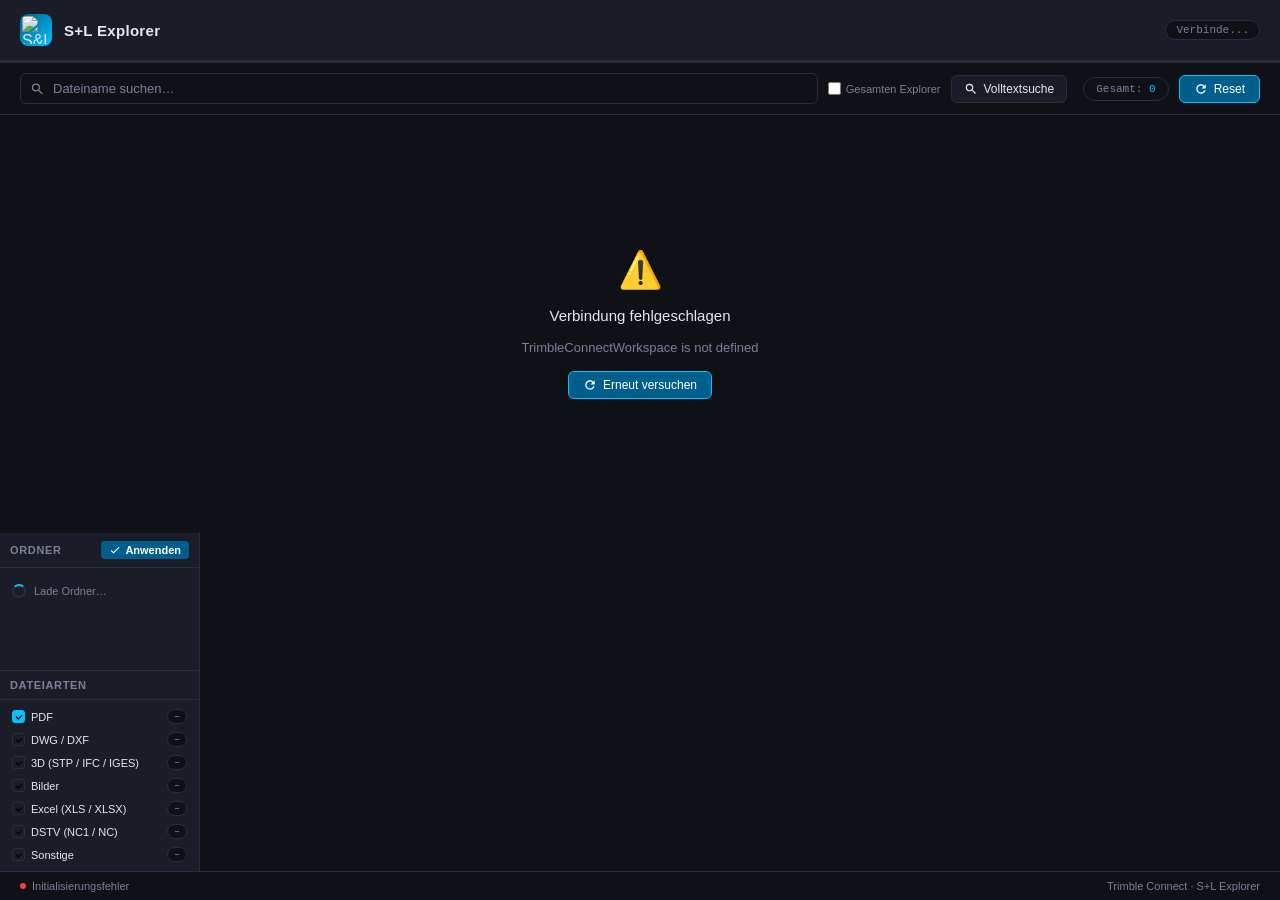
==== commit ea6c173e: "Update index.html" ====
--- a/index.html
+++ b/index.html
@@ -579,6 +579,27 @@
       transition: all .15s;
     }
     .col-filter-actions button:hover { border-color: var(--accent); color: var(--accent); }
+    .col-filter-apply-row {
+      padding: 7px 9px;
+      border-top: 1px solid var(--border);
+      flex-shrink: 0;
+    }
+    .col-filter-apply-btn {
+      width: 100%;
+      display: flex; align-items: center; justify-content: center; gap: 6px;
+      background: var(--accent2);
+      border: 1px solid var(--accent);
+      border-radius: 6px;
+      padding: 6px 0;
+      font-size: 12px;
+      font-weight: 600;
+      font-family: var(--font-ui);
+      color: #fff;
+      cursor: pointer;
+      transition: background .15s;
+    }
+    .col-filter-apply-btn:hover { background: var(--accent); }
+    .col-filter-apply-btn svg { flex-shrink: 0; }
     .col-filter-list {
       overflow-y: auto; flex: 1; padding: 3px 0;
     }
@@ -1269,29 +1290,30 @@
     <thead>
       <tr>
         <th id="th-name">
-          <span onclick="sortTable('name')" style="cursor:pointer">Name <span class="sort-icon">↕</span></span><button class="col-filter-btn" id="cfbtn-name" onclick="event.stopPropagation();toggleColFilter('name',this)" title="Name filtern"><svg viewBox="0 0 12 12" width="8" height="8" fill="currentColor"><path d="M1 3h10M3 6h6M5 9h2"/></svg></button>
+          <span onclick="sortTable('name')" style="cursor:pointer">Name <span class="sort-icon">↕</span></span><button class="col-filter-btn" id="cfbtn-name" onclick="event.stopPropagation();toggleColFilter('name',this)" title="Name filtern"><svg viewBox="0 0 10 10" width="9" height="9" fill="currentColor"><path d="M0.5 1.5h9L6 5v3.5L4 7.5V5L0.5 1.5z"/><path d="M5 8.5l1.5-1.5 1.5 1.5" fill="none" stroke="currentColor" stroke-width="1" stroke-linecap="round" stroke-linejoin="round"/></svg></button>
         </th>
         <th id="th-modifiedBy">
-          <span onclick="sortTable('modifiedBy')" style="cursor:pointer">Geändert von <span class="sort-icon">↕</span></span><button class="col-filter-btn" id="cfbtn-modifiedBy" onclick="event.stopPropagation();toggleColFilter('modifiedBy',this)" title="Geändert von filtern"><svg viewBox="0 0 12 12" width="8" height="8" fill="currentColor"><path d="M1 3h10M3 6h6M5 9h2"/></svg></button>
+          <span onclick="sortTable('modifiedBy')" style="cursor:pointer">Geändert von <span class="sort-icon">↕</span></span><button class="col-filter-btn" id="cfbtn-modifiedBy" onclick="event.stopPropagation();toggleColFilter('modifiedBy',this)" title="Geändert von filtern"><svg viewBox="0 0 10 10" width="9" height="9" fill="currentColor"><path d="M0.5 1.5h9L6 5v3.5L4 7.5V5L0.5 1.5z"/><path d="M5 8.5l1.5-1.5 1.5 1.5" fill="none" stroke="currentColor" stroke-width="1" stroke-linecap="round" stroke-linejoin="round"/></svg></button>
         </th>
         <th id="th-modifiedAt">
-          <span onclick="sortTable('modifiedAt')" style="cursor:pointer">Letzte Änderung <span class="sort-icon">↕</span></span><button class="col-filter-btn" id="cfbtn-modifiedAt" onclick="event.stopPropagation();toggleColFilter('modifiedAt',this)" title="Letzte Änderung filtern"><svg viewBox="0 0 12 12" width="8" height="8" fill="currentColor"><path d="M1 3h10M3 6h6M5 9h2"/></svg></button>
+          <span onclick="sortTable('modifiedAt')" style="cursor:pointer">Letzte Änderung <span class="sort-icon">↕</span></span><button class="col-filter-btn" id="cfbtn-modifiedAt" onclick="event.stopPropagation();toggleColFilter('modifiedAt',this)" title="Letzte Änderung filtern"><svg viewBox="0 0 10 10" width="9" height="9" fill="currentColor"><path d="M0.5 1.5h9L6 5v3.5L4 7.5V5L0.5 1.5z"/><path d="M5 8.5l1.5-1.5 1.5 1.5" fill="none" stroke="currentColor" stroke-width="1" stroke-linecap="round" stroke-linejoin="round"/></svg></button>
         </th>
         <th id="th-versions" style="text-align:center">
-          <span onclick="sortTable('versions')" style="cursor:pointer">Versionen <span class="sort-icon">↕</span></span><button class="col-filter-btn" id="cfbtn-versions" onclick="event.stopPropagation();toggleColFilter('versions',this)" title="Versionen filtern"><svg viewBox="0 0 12 12" width="8" height="8" fill="currentColor"><path d="M1 3h10M3 6h6M5 9h2"/></svg></button>
+          <span onclick="sortTable('versions')" style="cursor:pointer">Versionen <span class="sort-icon">↕</span></span><button class="col-filter-btn" id="cfbtn-versions" onclick="event.stopPropagation();toggleColFilter('versions',this)" title="Versionen filtern"><svg viewBox="0 0 10 10" width="9" height="9" fill="currentColor"><path d="M0.5 1.5h9L6 5v3.5L4 7.5V5L0.5 1.5z"/><path d="M5 8.5l1.5-1.5 1.5 1.5" fill="none" stroke="currentColor" stroke-width="1" stroke-linecap="round" stroke-linejoin="round"/></svg></button>
         </th>
-        <th onclick="sortTable('revision')" id="th-revision" style="text-align:center">
+        <th id="th-revision" style="text-align:center">
           <div class="rev-info-wrap">
-            Rev <span class="sort-icon">↕</span>
+            <span onclick="sortTable('revision')" style="cursor:pointer">Rev <span class="sort-icon">↕</span></span>
             <button class="rev-info-btn"
                     onclick="event.stopPropagation()"
                     onmouseenter="showRevTooltip(this)"
                     onmouseleave="hideRevTooltip()"
                     tabindex="0">i</button>
+            <button class="col-filter-btn" id="cfbtn-revision" onclick="event.stopPropagation();toggleColFilter('revision',this)" title="Revision filtern"><svg viewBox="0 0 10 10" width="9" height="9" fill="currentColor"><path d="M0.5 1.5h9L6 5v3.5L4 7.5V5L0.5 1.5z"/><path d="M5 8.5l1.5-1.5 1.5 1.5" fill="none" stroke="currentColor" stroke-width="1" stroke-linecap="round" stroke-linejoin="round"/></svg></button>
           </div>
         </th>
         <th id="th-path">
-          <span onclick="sortTable('path')" style="cursor:pointer">Pfad <span class="sort-icon">↕</span></span><button class="col-filter-btn" id="cfbtn-path" onclick="event.stopPropagation();toggleColFilter('path',this)" title="Pfad filtern"><svg viewBox="0 0 12 12" width="8" height="8" fill="currentColor"><path d="M1 3h10M3 6h6M5 9h2"/></svg></button>
+          <span onclick="sortTable('path')" style="cursor:pointer">Pfad <span class="sort-icon">↕</span></span><button class="col-filter-btn" id="cfbtn-path" onclick="event.stopPropagation();toggleColFilter('path',this)" title="Pfad filtern"><svg viewBox="0 0 10 10" width="9" height="9" fill="currentColor"><path d="M0.5 1.5h9L6 5v3.5L4 7.5V5L0.5 1.5z"/><path d="M5 8.5l1.5-1.5 1.5 1.5" fill="none" stroke="currentColor" stroke-width="1" stroke-linecap="round" stroke-linejoin="round"/></svg></button>
         </th>
         <th class="actions-th" style="text-align:center;width:80px">Aktionen</th>
       </tr>
@@ -1328,13 +1350,19 @@
 <!-- Global Column Filter Dropdown -->
 <div id="colFilterDropdown" style="display:none" class="col-filter-dropdown">
   <div class="col-filter-search">
-    <input type="text" id="colFilterSearch" placeholder="Suchen…" oninput="renderColFilterItems()" />
+    <input type="text" id="colFilterSearch" placeholder="Suchen…" oninput="renderColFilterItems()" onclick="event.stopPropagation()" />
   </div>
   <div class="col-filter-actions">
-    <button onclick="colFilterSelectAll()">Alle</button>
-    <button onclick="colFilterClearAll()">Keine</button>
+    <button onclick="event.stopPropagation();colFilterSelectAll()">Alle</button>
+    <button onclick="event.stopPropagation();colFilterClearAll()">Keine</button>
   </div>
   <div class="col-filter-list" id="colFilterList"></div>
+  <div class="col-filter-apply-row">
+    <button class="col-filter-apply-btn" onclick="event.stopPropagation();colFilterApply()">
+      <svg viewBox="0 0 24 24" width="12" height="12" fill="currentColor"><path d="M9 16.17L4.83 12l-1.42 1.41L9 19 21 7l-1.41-1.41z"/></svg>
+      Anwenden
+    </button>
+  </div>
 </div>
 
 <!-- Global Revision Info Tooltip -->
@@ -1712,34 +1740,43 @@
  * Direkter Download einer Datei via Trimble API.
  * GET /files/{versionId}/download → Redirect zur Download-URL
  */
+const DL_PROXY_URL = 'https://slproxy.schoknechtthomas.workers.dev';
+const DL_TC_BASE   = 'https://app21.connect.trimble.com';
+
+/** Holt eine Datei über den Proxy-Worker (wie multi-download.js) und gibt sie als Blob zurück */
+async function fetchFileBlobViaProxy(fileId, token) {
+  const res = await fetch(`${DL_PROXY_URL}/core-fs/${fileId}/downloadurl?base=${DL_TC_BASE}`, {
+    headers: { Authorization: `Bearer ${token}` }
+  });
+  if (!res.ok) throw new Error(`Proxy HTTP ${res.status}`);
+  const data = await res.json();
+  if (!data.url) throw new Error('Keine Download-URL erhalten');
+  const fileRes = await fetch(data.url);
+  if (!fileRes.ok) throw new Error(`Download HTTP ${fileRes.status}`);
+  return fileRes.blob();
+}
+
+function triggerBlobDownload(blob, filename) {
+  const url = URL.createObjectURL(blob);
+  const a = document.createElement('a');
+  a.href = url; a.download = filename; a.style.display = 'none';
+  document.body.appendChild(a);
+  a.click();
+  setTimeout(() => { document.body.removeChild(a); URL.revokeObjectURL(url); }, 1000);
+}
+
 async function downloadFile(idx, explicitVersionId) {
   const f = allFiles[idx];
   if (!f) return;
-  const versionId = explicitVersionId || f.versionId || f.id;
-  if (!versionId) { alert('Keine Datei-ID für Download verfügbar.'); return; }
+  const fileId = explicitVersionId || getFileId(f);
+  if (!fileId) { alert('Keine Datei-ID für Download verfügbar.'); return; }
 
   try {
-    // Hole Download-URL vom API (gibt 302 redirect oder {url: "..."} zurück)
-    const data = await tcGet(`/files/${versionId}/download`);
-    const dlUrl = typeof data === 'string' ? data : (data.url || data.downloadUrl || data.link || null);
-    if (dlUrl) {
-      const a = document.createElement('a');
-      a.href = dlUrl;
-      a.download = f.name || 'download';
-      a.target = '_blank';
-      document.body.appendChild(a);
-      a.click();
-      document.body.removeChild(a);
-    } else {
-      // Fallback: direkte API-URL mit Token im Header ist nicht möglich per <a>,
-      // daher öffnen wir die Download-URL als neuen Tab
-      const fallbackUrl = `${tcApiBase}/files/${versionId}/download`;
-      window.open(fallbackUrl, '_blank');
-    }
+    const blob = await fetchFileBlobViaProxy(fileId, accessToken);
+    triggerBlobDownload(blob, f.name || 'download');
   } catch (err) {
     console.error('[S+L Explorer] Download-Fehler:', err);
-    // Fallback: API-URL direkt öffnen
-    window.open(`${tcApiBase}/files/${versionId}/download`, '_blank');
+    alert('Download fehlgeschlagen: ' + err.message);
   }
 }
 
@@ -2676,7 +2713,7 @@
           </button>
           <button class="dl-btn"
                   ${dlCall ? `onclick="${dlCall}"` : 'disabled style="opacity:.3;cursor:default"'}
-                  title="Download">
+                  title="Datei herunterladen">
             <svg viewBox="0 0 24 24" width="15" height="15" fill="currentColor"><path d="M5 20h14v-2H5v2zm7-14v8.17l-2.59-2.58L8 13l4 4 4-4-1.41-1.41L13 14.17V6h-1z"/></svg>
           </button>
         </div>
@@ -2700,16 +2737,12 @@
 
 async function downloadFileById(fileId, fileName) {
   try {
-    const data = await tcGet(`/files/${fileId}/download`);
-    const dlUrl = typeof data === 'string' ? data : (data.url || data.downloadUrl || null);
-    if (dlUrl) {
-      const a = document.createElement('a');
-      a.href = dlUrl; a.download = fileName; a.target = '_blank';
-      document.body.appendChild(a); a.click(); document.body.removeChild(a);
-    } else {
-      window.open(`${tcApiBase}/files/${fileId}/download`, '_blank');
-    }
-  } catch { window.open(`${tcApiBase}/files/${fileId}/download`, '_blank'); }
+    const blob = await fetchFileBlobViaProxy(fileId, accessToken);
+    triggerBlobDownload(blob, fileName || 'download');
+  } catch (err) {
+    console.error('[S+L Explorer] Download-Fehler:', err);
+    alert('Download fehlgeschlagen: ' + err.message);
+  }
 }
 
 // ─────────────────────────────────────────
@@ -2846,13 +2879,20 @@
         ? `${v.createdBy.firstName} ${v.createdBy.lastName || ''}`.trim()
         : v.createdBy?.email || v.modifiedBy?.email || '–';
       const size       = v.size ? formatSize(v.size) : '–';
+      // V1 zeigt unzuverlässig immer die aktuellste Revision (Trimble-Eigenheit) —
+      // sobald es eine V2+ gibt, wird bei V1 daher bewusst "/" angezeigt.
+      // versions ist neueste-zuerst sortiert → die älteste Version (V1) ist das letzte Element.
+      const isV1 = (i === versions.length - 1);
+      const revCellHtml = (isV1 && versions.length > 1)
+        ? `<span class="rev-badge empty" title="Revision für V1 nicht zuverlässig ermittelbar">/</span>`
+        : revBadgeHtml(vId);
       return `
         <tr>
           <td><span class="ver-num">v${versionNum}</span></td>
           <td class="date-cell">${createdAt}</td>
           <td class="user-cell" style="font-size:12px">${escHtml(createdBy)}</td>
           <td style="font-family:var(--font);font-size:11px;color:var(--muted)">${size}</td>
-          <td class="revision-cell">${revBadgeHtml(vId)}</td>
+          <td class="revision-cell">${revCellHtml}</td>
           <td style="text-align:center;white-space:nowrap;display:flex;gap:4px;justify-content:center">
             <button class="ver-open-btn" onclick="openFile(${idx},'${vId}')" title="Diese Version im Viewer öffnen">
               <svg viewBox="0 0 24 24"><path d="M19 19H5V5h7V3H5a2 2 0 00-2 2v14a2 2 0 002 2h14a2 2 0 002-2v-7h-2v7zM14 3v2h3.59l-9.83 9.83 1.41 1.41L19 6.41V10h2V3h-7z"/></svg>
@@ -2939,6 +2979,14 @@
   } catch { return iso; }
 }
 
+function formatDateOnly(iso) {
+  if (!iso) return '–';
+  try {
+    const d = new Date(iso);
+    return d.toLocaleDateString('de-DE', { day:'2-digit', month:'2-digit', year:'numeric' });
+  } catch { return iso; }
+}
+
 function showRevTooltip(btn) {
   const el   = document.getElementById('revTooltipEl');
   if (!el) return;
@@ -2964,35 +3012,68 @@
 let colFilters = {};       // { colKey: Set of active values } — leer = alle anzeigen
 let _cfActiveCol = null;   // aktiv geöffnete Spalte
 let _cfAllValues = [];     // alle eindeutigen Werte der aktiven Spalte
+let _cfPending = null;     // Set der gerade im Dropdown gewählten Werte (vor "Anwenden")
 
 function getColValue(f, col) {
   switch (col) {
     case 'name':       return f.name || '–';
     case 'modifiedBy': return getModifiedBy(f);
-    case 'modifiedAt': return formatDate(getModifiedAt(f));
+    case 'modifiedAt': return formatDateOnly(getModifiedAt(f));
     case 'versions':   return String(f._versionCount || 1);
+    case 'revision': {
+      const vid = getRevisionId(f);
+      const p = vid ? psetCache[vid] : null;
+      if (p === undefined) return '/'; // noch nicht geladen → wie leer behandeln
+      if (p === null || !p.revision || p.revision === '') return '/';
+      return p.revision;
+    }
     case 'path':       return f._path || '/';
     default: return '';
   }
 }
 
+// Sortiert Filterwerte sinnvoll je nach Spaltentyp (numerisch / chronologisch / alphabetisch)
+function sortColValues(vals, col) {
+  if (col === 'versions') {
+    return vals.sort((a, b) => Number(a) - Number(b));
+  }
+  if (col === 'modifiedAt') {
+    // Werte sind "TT.MM.JJJJ" — in echtes Datum umwandeln zum Sortieren
+    return vals.sort((a, b) => {
+      const pa = a.split('.'), pb = b.split('.');
+      if (pa.length !== 3 || pb.length !== 3) return a.localeCompare(b, 'de');
+      const da = new Date(+pa[2], +pa[1]-1, +pa[0]);
+      const db = new Date(+pb[2], +pb[1]-1, +pb[0]);
+      return da - db;
+    });
+  }
+  if (col === 'revision') {
+    // "/" (leer) immer zuerst, dann alphabetisch
+    return vals.sort((a, b) => {
+      if (a === '/' && b !== '/') return -1;
+      if (b === '/' && a !== '/') return 1;
+      return a.localeCompare(b, 'de');
+    });
+  }
+  // Standard: alphabetisch (Name, Pfad, Geändert von)
+  return vals.sort((a, b) => a.localeCompare(b, 'de'));
+}
+
 function toggleColFilter(col, btn) {
   const dd = document.getElementById('colFilterDropdown');
-  // Schließen wenn selbe Spalte nochmal geklickt
   if (_cfActiveCol === col && dd.style.display !== 'none') {
     closeColFilter(); return;
   }
   _cfActiveCol = col;
 
-  // Alle eindeutigen Werte aus baseFiles sammeln
   const pool = baseFiles.length > 0 ? baseFiles : allFiles;
-  const vals = [...new Set(pool.map(f => getColValue(f, col)))].sort((a,b) => a.localeCompare(b, 'de'));
+  const vals = sortColValues([...new Set(pool.map(f => getColValue(f, col)))], col);
   _cfAllValues = vals;
 
-  // Wenn kein Filter aktiv → alle vorauswählen
-  if (!colFilters[col]) colFilters[col] = new Set(vals);
-
-  // Dropdown positionieren
+  // Pending-Kopie: Änderungen wirken erst nach "Anwenden"
+  const existing = colFilters[col];
+  _cfPending = existing ? new Set(existing) : new Set(vals);
+
   const rect = btn.getBoundingClientRect();
   dd.style.display = 'flex';
   const ddW = 240;
@@ -3009,7 +3090,7 @@
 function renderColFilterItems() {
   const list    = document.getElementById('colFilterList');
   const search  = (document.getElementById('colFilterSearch')?.value || '').toLowerCase();
-  const active  = colFilters[_cfActiveCol] || new Set(_cfAllValues);
+  const active  = _cfPending;
   const check   = `<svg viewBox="0 0 12 12"><path d="M2 6l3 3 5-5" stroke="#000" stroke-width="1.8" fill="none" stroke-linecap="round" stroke-linejoin="round"/></svg>`;
 
   list.innerHTML = '';
@@ -3019,29 +3100,30 @@
     const div = document.createElement('div');
     div.className = 'col-filter-item' + (isChk ? ' checked' : '');
     div.innerHTML = `<div class="cf-check">${isChk ? check : ''}</div><span class="cf-label" title="${escHtml(val)}">${escHtml(val)}</span>`;
-    div.onclick = () => {
+    div.onclick = (e) => {
+      e.stopPropagation();
       if (active.has(val)) active.delete(val); else active.add(val);
-      colFilters[_cfActiveCol] = active;
       renderColFilterItems();
-      updateColFilterBtn(_cfActiveCol);
-      renderTable();
     };
     list.appendChild(div);
   }
 }
 
 function colFilterSelectAll() {
-  colFilters[_cfActiveCol] = new Set(_cfAllValues);
+  _cfPending = new Set(_cfAllValues);
   renderColFilterItems();
+}
+
+function colFilterClearAll() {
+  _cfPending = new Set();
+  renderColFilterItems();
+}
+
+function colFilterApply() {
+  colFilters[_cfActiveCol] = new Set(_cfPending);
   updateColFilterBtn(_cfActiveCol);
   renderTable();
-}
-
-function colFilterClearAll() {
-  colFilters[_cfActiveCol] = new Set();
-  renderColFilterItems();
-  updateColFilterBtn(_cfActiveCol);
-  renderTable();
+  closeColFilter();
 }
 
 function updateColFilterBtn(col) {
@@ -3050,7 +3132,6 @@
   const pool = baseFiles.length > 0 ? baseFiles : allFiles;
   const allVals = new Set(pool.map(f => getColValue(f, col)));
   const active  = colFilters[col];
-  // Aktiv (eingeschränkt) wenn nicht alle Werte ausgewählt
   const isFiltered = active && active.size < allVals.size;
   btn.classList.toggle('active', !!isFiltered);
 }
@@ -3058,9 +3139,10 @@
 function closeColFilter() {
   document.getElementById('colFilterDropdown').style.display = 'none';
   _cfActiveCol = null;
-}
-
-// Klick außerhalb schließt Dropdown
+  _cfPending = null;
+}
+
+// Klick außerhalb schließt Dropdown (verwirft ungespeicherte Änderungen)
 document.addEventListener('click', e => {
   const dd = document.getElementById('colFilterDropdown');
   if (!dd || dd.style.display === 'none') return;
@@ -3216,7 +3298,7 @@
       || projectInfo?.rootFolderId
       || projectInfo?.root?.id
       || null;
-    console.log('[S+L Explorer] v82 – projectId:', projectId, '| rootFolderId from WS-API:', rootFolderId);
+    console.log('[S+L Explorer] v89 – projectId:', projectId, '| rootFolderId from WS-API:', rootFolderId);
 
     // Request access token
     setLoadingMsg('Anfrage für Zugriffstoken…');
